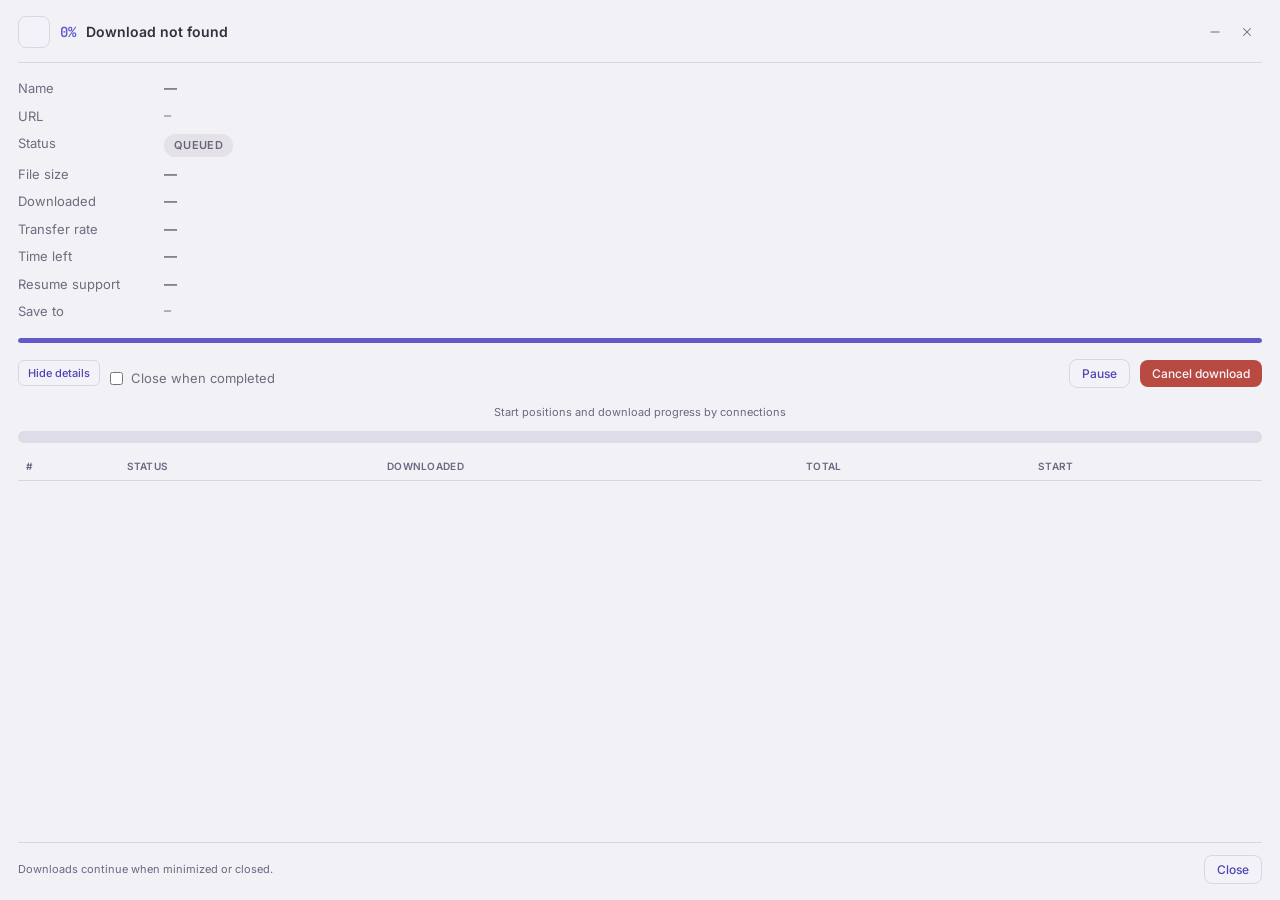
==== ui/download.html @ c0483356 "feat: add dedicated download window and resumable download support - Implemented a dedicated window " ====
<!DOCTYPE html>
<html lang="en" data-theme="dark">
<head>
    <meta charset="UTF-8">
    <meta name="viewport" content="width=device-width, initial-scale=1.0">
    <title>Download — Haul DM</title>
    <link rel="stylesheet" href="styles.css">
</head>
<body class="dlw-body">
    <main class="dlw">
        <header class="dlw-header">
            <div class="file-type-icon" id="dlw-icon"></div>
            <div class="dlw-heading">
                <div class="dlw-title-row">
                    <span class="dlw-percent" id="dlw-percent">0%</span>
                    <h1 class="dlw-title" id="dlw-title">Download</h1>
                </div>
            </div>
            <div class="dlw-window-actions">
                <button id="dlw-minimize" class="dlw-winbtn" title="Minimize" aria-label="Minimize window">
                    <svg viewBox="0 0 24 24" fill="none" stroke="currentColor" stroke-width="2" stroke-linecap="round"><path d="M5 12h14"></path></svg>
                </button>
                <button id="dlw-win-close" class="dlw-winbtn dlw-winbtn-close" title="Close" aria-label="Close window">
                    <svg viewBox="0 0 24 24" fill="none" stroke="currentColor" stroke-width="2" stroke-linecap="round" stroke-linejoin="round"><path d="M18 6 6 18"></path><path d="m6 6 12 12"></path></svg>
                </button>
            </div>
        </header>

        <section class="dlw-details" aria-label="Download details">
            <span class="dlw-label">Name</span>
            <span class="dlw-value" id="dlw-name">—</span>

            <span class="dlw-label">URL</span>
            <span class="dlw-value mono" id="dlw-url">—</span>

            <span class="dlw-label">Status</span>
            <span class="dlw-value"><span class="status-pill status-queued" id="dlw-status-pill"><span id="dlw-status">Queued</span></span></span>

            <span class="dlw-label">File size</span>
            <span class="dlw-value" id="dlw-size">—</span>

            <span class="dlw-label">Downloaded</span>
            <span class="dlw-value" id="dlw-downloaded">—</span>

            <span class="dlw-label">Transfer rate</span>
            <span class="dlw-value" id="dlw-rate">—</span>

            <span class="dlw-label">Time left</span>
            <span class="dlw-value" id="dlw-eta">—</span>

            <span class="dlw-label">Resume support</span>
            <span class="dlw-value" id="dlw-resumable">—</span>

            <span class="dlw-label">Save to</span>
            <span class="dlw-value mono" id="dlw-path">—</span>
        </section>

        <div class="progress-track dlw-progress" role="progressbar" aria-label="Download progress" aria-valuemin="0" aria-valuemax="100" aria-valuenow="0" id="dlw-progress-track">
            <div class="progress-fill" id="dlw-progress"></div>
        </div>

        <div class="dlw-controls">
            <div class="dlw-controls-left">
                <button id="dlw-toggle-details" class="btn btn-secondary btn-sm" aria-expanded="true" aria-controls="dlw-connections">Hide details</button>
                <label class="checkbox-label">
                    <input type="checkbox" id="dlw-close-when-done">
                    <span>Close when completed</span>
                </label>
            </div>
            <div class="dlw-controls-right">
                <button id="dlw-pause" class="btn btn-secondary">Pause</button>
                <button id="dlw-cancel" class="btn btn-danger">Cancel download</button>
            </div>
        </div>

        <section id="dlw-connections" class="dlw-connections" aria-label="Connection details">
            <p class="dlw-caption">Start positions and download progress by connections</p>
            <div class="dlw-segbar" id="dlw-segbar" aria-hidden="true"></div>
            <table class="dlw-table">
                <thead>
                    <tr>
                        <th scope="col">#</th>
                        <th scope="col">Status</th>
                        <th scope="col">Downloaded</th>
                        <th scope="col">Total</th>
                        <th scope="col">Start</th>
                    </tr>
                </thead>
                <tbody id="dlw-conn-body"></tbody>
            </table>
        </section>

        <footer class="dlw-footer">
            <span class="dlw-note">Downloads continue when minimized or closed.</span>
            <button id="dlw-close" class="btn btn-secondary">Close</button>
        </footer>
    </main>

    <script src="download.js"></script>
</body>
</html>
---- ui/styles.css ----
/* ==========================================================================
   Haul DM — "Iris" Design System
   Inter + JetBrains Mono · violet-iris accent · cool slate / cool mist
   ========================================================================== */

@import url("https://fonts.googleapis.com/css2?family=Inter:wght@400;500;600;700&family=JetBrains+Mono:wght@400;500;600&display=swap");

:root,
[data-theme="dark"] {
    color-scheme: dark;
    --font-sans: "Inter", "Segoe UI", system-ui, -apple-system, Roboto, "Helvetica Neue", Arial, sans-serif;
    --font-mono: "JetBrains Mono", "SF Mono", "Fira Code", "Roboto Mono", Consolas, monospace;

    /* Obsidian Dark — deep violet-grey surfaces, calm & restful */
    --bg-base: #141318;
    --bg-sidebar: #1a191f;
    --bg-card: #201f26;
    --bg-card-hover: #27262f;
    --bg-input: #1a1920;
    --bg-elevated: #2b2a34;
    --bg-hover: rgba(255, 255, 255, 0.055);

    /* Iris Accent — soft violet, distinctive from status colors */
    --accent: #7b74e0;
    --accent-hover: #6a62d0;
    --accent-subtle: rgba(123, 116, 224, 0.15);
    --accent-text: #f4f3fc;
    --accent-sidebar-active: #a8a2f2;

    /* Semantic Status Colors */
    --status-active: #857dee;
    --status-active-bg: rgba(133, 125, 238, 0.13);
    --status-active-text: #b3acf7;
    --status-success: #3fbf8f;
    --status-success-bg: rgba(63, 191, 143, 0.12);
    --status-success-text: #7ddfb7;
    --status-warning: #d99a3f;
    --status-warning-bg: rgba(217, 154, 63, 0.12);
    --status-warning-text: #e5b565;
    --status-danger: #e0685c;
    --status-danger-bg: rgba(224, 104, 92, 0.12);
    --status-danger-text: #ef8d84;
    --status-queued: #9aa1ad;
    --status-queued-bg: rgba(154, 161, 173, 0.12);
    --status-queued-text: #b5bbc6;

    /* Text Colors — graduated greys, no pure white */
    --text-main: #e7e8ef;
    --text-muted: #9ba1af;
    --text-dim: #7b8090;
    --text-disabled: #6f7484;

    /* Borders & Geometry — now with a soft, rounded shape language */
    --border-color: rgba(255, 255, 255, 0.075);
    --border-hover: rgba(255, 255, 255, 0.15);
    --border-active: rgba(123, 116, 224, 0.45);
    --radius-xs: 6px;
    --radius-sm: 8px;
    --radius-md: 12px;
    --radius-lg: 16px;

    /* Component & Control Tokens */
    --btn-secondary-bg: rgba(255, 255, 255, 0.06);
    --btn-secondary-hover: rgba(255, 255, 255, 0.1);
    --btn-secondary-border: var(--border-color);
    --btn-secondary-text: var(--text-main);

    --badge-bg: rgba(255, 255, 255, 0.06);
    --progress-track: rgba(255, 255, 255, 0.08);
    --scrollbar-thumb: rgba(255, 255, 255, 0.13);
    --scrollbar-thumb-hover: rgba(255, 255, 255, 0.22);

    --shadow-card: 0 2px 6px rgba(0, 0, 0, 0.25);
    --shadow-modal: 0 20px 48px rgba(0, 0, 0, 0.5);
    --modal-backdrop: rgba(12, 10, 16, 0.6);

    --kbd-bg: rgba(0, 0, 0, 0.28);
    --kbd-text: rgba(231, 232, 239, 0.72);

    --metric-speed: #9fa4f5;
    --metric-eta: #9ba1af;


    --transition: 0.15s ease;
}

[data-theme="light"] {
    color-scheme: light;

    /* Cool Mist Light — soft lavender-grey paper, calm and glare-free */
    --bg-base: #f2f1f6;
    --bg-sidebar: #e9e8f0;
    --bg-card: #fbfbfd;
    --bg-card-hover: #f1f0f7;
    --bg-input: #f3f2f8;
    --bg-elevated: #fbfbfd;
    --bg-hover: rgba(58, 52, 96, 0.05);

    /* Iris Accent — same calm violet as dark, one brand color */
    --accent: #6159cc;
    --accent-hover: #524aba;
    --accent-subtle: rgba(97, 89, 204, 0.11);
    --accent-text: #f7f6fb;
    --accent-sidebar-active: #524aba;

    /* Semantic Status Colors */
    --status-active: #6159cc;
    --status-active-bg: rgba(97, 89, 204, 0.11);
    --status-active-text: #4d45b3;
    --status-success: #2e7d5b;
    --status-success-bg: rgba(46, 125, 91, 0.12);
    --status-success-text: #256a4c;
    --status-warning: #a87426;
    --status-warning-bg: rgba(168, 116, 38, 0.12);
    --status-warning-text: #8a5b15;
    --status-danger: #b84a42;
    --status-danger-bg: rgba(184, 74, 66, 0.12);
    --status-danger-text: #ad4038;
    --status-queued: #7c7786;
    --status-queued-bg: rgba(124, 119, 134, 0.12);
    --status-queued-text: #6b6675;

    /* Text Colors (graduated cool greys — AA contrast, no near-black) */
    --text-main: #33313d;
    --text-muted: #6f6c7e;
    --text-dim: #6c6780;
    --text-disabled: #a9a6b5;

    /* Borders & Dividers */
    --border-color: #d8d6e2;
    --border-hover: #c6c3d5;
    --border-active: rgba(97, 89, 204, 0.45);

    /* Component & Control Tokens */
    --btn-secondary-bg: #f3f2f8;
    --btn-secondary-hover: #eae8f2;
    --btn-secondary-border: #d8d6e2;
    --btn-secondary-text: #4d45b3;

    --badge-bg: rgba(58, 52, 96, 0.07);
    --progress-track: #dedce8;
    --scrollbar-thumb: rgba(58, 52, 96, 0.18);
    --scrollbar-thumb-hover: rgba(58, 52, 96, 0.30);

    /* Subtle Low-Glare Shadows */
    --shadow-card: 0 2px 5px rgba(58, 52, 96, 0.08);
    --shadow-modal: 0 14px 36px rgba(58, 52, 96, 0.18);
    --modal-backdrop: rgba(40, 36, 58, 0.45);

    --kbd-bg: rgba(58, 52, 96, 0.08);
    --kbd-text: #6f6c7e;

    --metric-speed: #5d55c7;
    --metric-eta: #6f6c7e;

}

/* ==========================================================================
   Base
   ========================================================================== */

* {
    margin: 0;
    padding: 0;
    box-sizing: border-box;
}

/* Author display rules (e.g. .btn, .form-group, .metadata-card) must never
   defeat the hidden attribute — without this, elements toggled via
   element.hidden stay visible because display:flex overrides the UA rule. */
[hidden] {
    display: none !important;
}

body {
    font-family: var(--font-sans);
    background-color: var(--bg-base);
    color: var(--text-main);
    min-height: 100vh;
    overflow: hidden;
    user-select: none;
    font-size: 13px;
    line-height: 1.5;
    -webkit-font-smoothing: antialiased;
    -moz-osx-font-smoothing: grayscale;
}

input, button, select, textarea {
    font-family: inherit;
    font-size: inherit;
    color: inherit;
}

/* Visible keyboard focus ring (2px accent, 2px offset) on interactive elements */
:focus-visible {
    outline: 2px solid var(--accent);
    outline-offset: 2px;
}

/* Global icon restyle — thinner, rounder stroke language ("Iris" icon set).
   `svg *` is required: presentation attributes have specificity 0, so this
   descendant selector overrides stroke-width baked into every inline icon. */
svg,
svg * {
    stroke-width: 1.75;
    stroke-linecap: round;
    stroke-linejoin: round;
}

/* 150ms ease transitions for theme switching and interactive elements */
body,
.app-layout,
.sidebar,
.content-area,
.content-toolbar,
.download-card,
.metric-pill,
.modal-window,
.settings-card,
.metadata-card,
.input-text,
.btn,
.nav-item,
.status-pill {
    transition: background-color 0.15s ease, border-color 0.15s ease, color 0.15s ease, box-shadow 0.15s ease;
}

/* Minimal Scrollbars */
::-webkit-scrollbar {
    width: 6px;
    height: 6px;
}
::-webkit-scrollbar-track {
    background: transparent;
}
::-webkit-scrollbar-thumb {
    background: var(--scrollbar-thumb);
    border-radius: 3px;
}
::-webkit-scrollbar-thumb:hover {
    background: var(--scrollbar-thumb-hover);
}

/* ==========================================================================
   App Shell
   ========================================================================== */

.app-layout {
    display: flex;
    flex-direction: column;
    height: 100vh;
    background: var(--bg-base);
}

/* Brand identity — lives in the sidebar header */
.brand-icon {
    width: 32px;
    height: 32px;
    border-radius: var(--radius-sm);
    background: var(--accent);
    display: flex;
    align-items: center;
    justify-content: center;
    color: var(--accent-text);
    flex-shrink: 0;
}

.brand-icon svg {
    width: 18px;
    height: 18px;
}

.brand-info {
    display: flex;
    flex-direction: column;
}

.brand-title {
    font-size: 13px;
    font-weight: 600;
    color: var(--text-main);
    letter-spacing: -0.01em;
}

.brand-subtitle {
    font-size: 11px;
    color: var(--text-dim);
}

/* Speed / Status Pill */
.topbar-metrics {
    display: flex;
    align-items: center;
    gap: 8px;
    margin-left: auto;
}

.metric-pill {
    display: flex;
    align-items: center;
    gap: 8px;
    padding: 4px 10px;
    border-radius: 999px;
    background: var(--bg-card);
    border: 1px solid var(--border-color);
    font-family: var(--font-mono);
    font-size: 11px;
    color: var(--text-main);
}

.metric-pill-subtle {
    color: var(--text-muted);
}

.metric-icon {
    width: 13px;
    height: 13px;
    color: var(--accent);
}

.metric-value {
    font-weight: 600;
    font-variant-numeric: tabular-nums;
}

.speed-pulse {
    width: 6px;
    height: 6px;
    border-radius: 50%;
    background: var(--text-dim);
}

.speed-pulse.active {
    background: var(--status-success);
    box-shadow: 0 0 6px var(--status-success);
}

.topbar-actions {
    display: flex;
    align-items: center;
    gap: 8px;
}

/* ==========================================================================
   Body & Sidebar
   ========================================================================== */

.app-body {
    display: flex;
    flex: 1;
    overflow: hidden;
}

.sidebar {
    width: 210px;
    background: var(--bg-sidebar);
    border-right: 1px solid var(--border-color);
    display: flex;
    flex-direction: column;
    padding: 10px 10px;
    overflow-y: auto;
    overflow-x: hidden;
    flex-shrink: 0;
    transition: width 0.18s ease, padding 0.18s ease, background-color 0.15s ease, border-color 0.15s ease;
}

/* Sidebar header: brand identity + collapse toggle. This replaces the old
   separate topbar brand row, so the top of the sidebar is never empty.
   Layout: icon (+ toggle right) on line 1, full-width name + tagline below —
   the name never has to fight the toggle for horizontal space. */
.sidebar-header {
    display: grid;
    grid-template-columns: auto 1fr;
    align-items: center;
    gap: 2px 8px;
    padding: 4px 4px 12px;
    margin-bottom: 4px;
}

/* Promote the brand's children to header grid items */
.sidebar-brand {
    display: contents;
}

.sidebar-header .sidebar-toggle {
    grid-column: 2;
    grid-row: 1;
    justify-self: end;
}

.sidebar-header .brand-icon {
    grid-column: 1;
    grid-row: 1;
}

.sidebar-header .brand-info {
    grid-column: 1 / -1;
    grid-row: 2;
    min-width: 0;
    overflow: hidden;
}

.sidebar-header .brand-icon {
    width: 30px;
    height: 30px;
    border-radius: var(--radius-md);
}

.sidebar-header .brand-icon svg {
    width: 15px;
    height: 15px;
}

.sidebar-brand .brand-title {
    white-space: nowrap;
    overflow: hidden;
    text-overflow: ellipsis;
}

.sidebar-brand .brand-subtitle {
    white-space: nowrap;
    overflow: hidden;
    text-overflow: ellipsis;
}

.sidebar-toggle {
    width: 24px;
    height: 24px;
    border: none;
    border-radius: var(--radius-sm);
    background: transparent;
    color: var(--text-muted);
    cursor: pointer;
    display: flex;
    align-items: center;
    justify-content: center;
    transition: var(--transition);
}

.sidebar-toggle:hover {
    background: var(--bg-hover);
    color: var(--text-main);
}

.sidebar-toggle svg {
    width: 13px;
    height: 13px;
    transition: transform 0.18s ease;
}

.sidebar.collapsed .sidebar-toggle svg {
    transform: rotate(180deg);
}

/* Collapsed = icon-only rail. Labels and counts hide, icons stay tappable,
   tooltips (title attributes) carry the names. */
.sidebar.collapsed {
    width: 52px;
    padding: 10px 6px;
}

.sidebar.collapsed .sidebar-header {
    display: flex;
    flex-direction: column;
    justify-content: center;
    gap: 4px;
    padding-bottom: 10px;
}

.sidebar.collapsed .sidebar-brand {
    display: flex;
    justify-content: center;
}

.sidebar.collapsed .brand-info {
    display: none;
}

.sidebar.collapsed .sidebar-section-title,
.sidebar.collapsed .nav-label,
.sidebar.collapsed .badge,
.sidebar.collapsed .storage-label,
.sidebar.collapsed .storage-path {
    display: none;
}

.sidebar.collapsed .sidebar-section {
    margin-bottom: 14px;
}

.sidebar.collapsed .nav-item {
    justify-content: center;
    padding: 8px 0;
}

.sidebar.collapsed .sidebar-footer {
    margin-top: auto;
    padding: 8px 2px;
    justify-content: center;
}

.sidebar-section {
    margin-bottom: 18px;
}

.sidebar-section-title {
    font-size: 11px;
    font-weight: 600;
    text-transform: uppercase;
    letter-spacing: 0.05em;
    color: var(--text-dim);
    padding: 4px 10px 6px;
}

.sidebar-nav {
    display: flex;
    flex-direction: column;
    gap: 2px;
}

.nav-item {
    display: flex;
    align-items: center;
    gap: 8px;
    width: 100%;
    padding: 7px 11px;
    border-radius: 999px;
    border: none;
    background: transparent;
    color: var(--text-muted);
    font-weight: 500;
    font-size: 13px;
    cursor: pointer;
    text-align: left;
    transition: var(--transition);
}

.nav-item:hover {
    background: var(--bg-hover);
    color: var(--text-main);
}

.nav-item.active {
    background: var(--accent-subtle);
    color: var(--accent-sidebar-active);
    font-weight: 600;
}

.nav-icon {
    width: 15px;
    height: 15px;
    flex-shrink: 0;
    opacity: 0.8;
}

/* "Downloading" nav icon carries the live status color */
.nav-icon-downloading {
    color: var(--status-active);
    opacity: 1;
}

/* Category accent colors — shared by sidebar nav icons and card file icons */
.cat-video { color: var(--status-active); }
.cat-audio { color: var(--status-success); }
.cat-archive { color: var(--status-warning); }
.cat-document { color: var(--metric-speed); }
.cat-image { color: var(--status-danger); }
.cat-other { color: var(--text-muted); }

.nav-item.active .nav-icon {
    opacity: 1;
    color: var(--accent-sidebar-active);
}

.nav-label {
    flex: 1;
    white-space: nowrap;
    overflow: hidden;
    text-overflow: ellipsis;
}

.badge {
    padding: 1px 6px;
    border-radius: 999px;
    font-size: 11px;
    font-family: var(--font-mono);
    background: var(--badge-bg);
    color: var(--text-muted);
}

.badge-active {
    background: var(--accent-subtle);
    color: var(--accent-sidebar-active);
}

.badge-success {
    background: var(--status-success-bg);
    color: var(--status-success-text);
}

.badge-danger {
    background: var(--status-danger-bg);
    color: var(--status-danger-text);
}

.status-dot {
    width: 6px;
    height: 6px;
    border-radius: 50%;
    background: var(--accent);
}

.status-dot-active {
    background: var(--status-active);
    box-shadow: 0 0 6px var(--status-active);
}

/* Sidebar Footer */
.sidebar-footer {
    margin-top: auto;
    padding: 10px 12px;
    border-radius: var(--radius-sm);
    background: var(--bg-card);
    border: 1px solid var(--border-color);
    display: flex;
    align-items: center;
    justify-content: space-between;
    gap: 8px;
}

.storage-info {
    overflow: hidden;
}

.storage-label {
    font-size: 10px;
    color: var(--text-dim);
    text-transform: uppercase;
    font-weight: 600;
}

.storage-path {
    font-size: 12px;
    font-family: var(--font-mono);
    color: var(--text-muted);
    white-space: nowrap;
    overflow: hidden;
    text-overflow: ellipsis;
    cursor: pointer;
}

.storage-path:hover {
    color: var(--text-main);
}

/* ==========================================================================
   Content Area & Toolbar
   ========================================================================== */

.content-area {
    flex: 1;
    display: flex;
    flex-direction: column;
    overflow: hidden;
    background: var(--bg-base);
}

.content-toolbar {
    display: flex;
    align-items: center;
    flex-wrap: wrap;
    padding: 10px 18px;
    border-bottom: 1px solid var(--border-color);
    background: var(--bg-sidebar);
    gap: 12px;
    flex-shrink: 0;
}

.search-box {
    display: flex;
    align-items: center;
    position: relative;
    flex: 1;
    max-width: 380px;
    min-width: 140px;
}

.search-icon {
    position: absolute;
    left: 10px;
    width: 14px;
    height: 14px;
    color: var(--text-dim);
    pointer-events: none;
}

.search-box input {
    width: 100%;
    padding: 7px 30px 7px 32px;
    border-radius: 999px;
    border: 1px solid var(--border-color);
    background: var(--bg-card);
    color: var(--text-main);
    font-size: 12px;
    outline: none;
    transition: var(--transition);
}

.search-box input:focus {
    border-color: var(--accent);
    background: var(--bg-elevated);
}

.search-clear {
    position: absolute;
    right: 6px;
    width: 18px;
    height: 18px;
    display: flex;
    align-items: center;
    justify-content: center;
    padding: 0;
    background: none;
    border: none;
    border-radius: var(--radius-xs);
    color: var(--text-dim);
    cursor: pointer;
}

.search-clear svg {
    width: 13px;
    height: 13px;
}

.search-clear:hover {
    color: var(--text-main);
}

.toolbar-controls {
    display: flex;
    align-items: center;
    gap: 12px;
}

.sort-selector {
    display: inline-flex;
    align-items: center;
    gap: 8px;
}

.sort-selector label {
    font-size: 11px;
    font-weight: 500;
    color: var(--text-dim);
    white-space: nowrap;
    user-select: none;
    line-height: 26px;
}

/* Custom Dropdown (Theme-Aware HTML Menu, Replaces native GTK select popup) */
.custom-dropdown {
    position: relative;
    display: inline-block;
}

.custom-dropdown-btn {
    height: 26px;
    padding: 0 9px;
    border-radius: var(--radius-xs);
    border: 1px solid var(--border-color);
    background-color: var(--bg-input);
    color: var(--text-main);
    font-size: 11px;
    font-family: inherit;
    font-weight: 500;
    line-height: 24px;
    outline: none;
    cursor: pointer;
    display: inline-flex;
    align-items: center;
    justify-content: space-between;
    gap: 8px;
    box-sizing: border-box;
    transition: var(--transition);
}

.custom-dropdown-btn:hover {
    background-color: var(--bg-card-hover);
    border-color: var(--border-hover);
}

.custom-dropdown-btn:focus-visible {
    border-color: var(--accent);
    outline: 2px solid var(--accent);
    outline-offset: 2px;
}

.custom-dropdown.open .custom-dropdown-btn {
    border-color: var(--accent);
    box-shadow: 0 0 0 2px var(--accent-subtle);
}

.custom-dropdown-label {
    white-space: nowrap;
    overflow: hidden;
    text-overflow: ellipsis;
    user-select: none;
}

.custom-dropdown-chevron {
    width: 10px;
    height: 10px;
    color: var(--text-muted);
    transition: transform 0.15s ease;
    flex-shrink: 0;
}

.custom-dropdown.open .custom-dropdown-chevron {
    transform: rotate(180deg);
}

.custom-dropdown-menu {
    position: absolute;
    top: calc(100% + 4px);
    left: 0;
    min-width: 100%;
    width: max-content;
    background: var(--bg-card);
    border: 1px solid var(--border-color);
    border-radius: var(--radius-sm);
    box-shadow: var(--shadow-modal);
    z-index: 1000;
    padding: 4px;
    display: none;
    flex-direction: column;
    gap: 2px;
}

.custom-dropdown.open .custom-dropdown-menu {
    display: flex;
    animation: dropdownFadeIn 0.12s ease-out;
}

@keyframes dropdownFadeIn {
    from { opacity: 0; transform: translateY(-3px); }
    to { opacity: 1; transform: translateY(0); }
}

.custom-dropdown-item {
    padding: 5px 10px;
    border-radius: var(--radius-xs);
    font-size: 12px;
    font-weight: 500;
    color: var(--text-main);
    cursor: pointer;
    white-space: nowrap;
    transition: var(--transition);
    display: flex;
    align-items: center;
    justify-content: space-between;
}

.custom-dropdown-item:hover {
    background: var(--bg-hover);
    color: var(--text-main);
}

.custom-dropdown-item.active {
    background: var(--accent-subtle);
    color: var(--accent);
    font-weight: 600;
}

.custom-dropdown-item:focus-visible {
    outline: 2px solid var(--accent);
    outline-offset: -2px;
}

.downloads-container {
    flex: 1;
    overflow-y: auto;
    padding: 14px 18px;
    display: flex;
    flex-direction: column;
    gap: 8px;
}

/* ==========================================================================
   Empty State
   ========================================================================== */

.empty-state {
    display: flex;
    flex-direction: column;
    align-items: center;
    justify-content: center;
    text-align: center;
    padding: 60px 20px;
    margin: auto 0;
}

.empty-state-icon {
    width: 52px;
    height: 52px;
    border-radius: var(--radius-md);
    background: var(--bg-card);
    display: flex;
    align-items: center;
    justify-content: center;
    color: var(--text-dim);
    margin-bottom: 14px;
    border: 1px solid var(--border-color);
}

.empty-state-icon svg {
    width: 24px;
    height: 24px;
}

.empty-state-title {
    font-size: 14px;
    font-weight: 600;
    color: var(--text-main);
    margin-bottom: 4px;
}

.empty-state-desc {
    font-size: 12px;
    color: var(--text-dim);
    max-width: 320px;
    margin-bottom: 16px;
}

/* ==========================================================================
   Download Card (Clean, Simple, High-Density)
   ========================================================================== */

.download-card {
    background: var(--bg-card);
    border: 1px solid var(--border-color);
    border-radius: var(--radius-md);
    padding: 12px 14px;
    display: flex;
    flex-direction: column;
    gap: 8px;
    cursor: pointer;
    transition: var(--transition), transform 0.15s ease;
    box-shadow: var(--shadow-card);
}

.download-card:hover {
    background: var(--bg-card-hover);
    border-color: var(--border-hover);
    box-shadow: 0 4px 14px rgba(0, 0, 0, 0.14);
    transform: translateY(-1px);
}

[data-theme="light"] .download-card:hover {
    box-shadow: 0 4px 14px rgba(58, 52, 96, 0.14);
}

.download-card.card-active {
    border-color: var(--border-active);
}

.card-header {
    display: flex;
    align-items: center;
    gap: 8px;
}

.file-type-icon {
    width: 32px;
    height: 32px;
    border-radius: var(--radius-sm);
    background: var(--bg-input);
    display: flex;
    align-items: center;
    justify-content: center;
    flex-shrink: 0;
    border: 1px solid var(--border-color);
    color: var(--text-muted);
}

.file-type-icon svg {
    width: 16px;
    height: 16px;
}

.card-title-group {
    flex: 1;
    min-width: 0;
    display: flex;
    flex-direction: column;
    gap: 2px;
}

.file-name-row {
    display: flex;
    align-items: center;
    gap: 8px;
    min-width: 0;
    overflow: hidden;
}

.file-name {
    font-size: 13px;
    font-weight: 600;
    color: var(--text-main);
    white-space: nowrap;
    overflow: hidden;
    text-overflow: ellipsis;
    cursor: pointer;
}

.file-name:hover {
    color: var(--accent);
}

.domain-pill {
    font-size: 10px;
    color: var(--text-dim);
    font-family: var(--font-mono);
    background: var(--badge-bg);
    padding: 1px 5px;
    border-radius: var(--radius-xs);
    flex-shrink: 1;
    min-width: 0;
    white-space: nowrap;
    overflow: hidden;
    text-overflow: ellipsis;
}

/* Status Badges */
.status-pill {
    font-size: 11px;
    font-weight: 600;
    text-transform: uppercase;
    letter-spacing: 0.03em;
    padding: 3px 10px;
    border-radius: 999px;
    display: flex;
    align-items: center;
    gap: 4px;
    flex-shrink: 0;
}

.status-pill.status-in_progress {
    background: var(--status-active-bg);
    color: var(--status-active-text);
}

.status-pill.status-completed {
    background: var(--status-success-bg);
    color: var(--status-success-text);
}

.status-pill.status-paused {
    background: var(--status-warning-bg);
    color: var(--status-warning-text);
}

.status-pill.status-queued,
.status-pill.status-scheduled {
    background: var(--status-queued-bg);
    color: var(--status-queued-text);
}

.status-pill.status-failed {
    background: var(--status-danger-bg);
    color: var(--status-danger-text);
}

.status-pill.status-cancelled {
    background: var(--badge-bg);
    color: var(--text-dim);
}

/* Progress Bar */
.progress-container {
    display: flex;
    flex-direction: column;
    gap: 4px;
}

.progress-track {
    height: 5px;
    background: var(--progress-track);
    border-radius: 999px;
    overflow: hidden;
}

.progress-fill {
    height: 100%;
    background: var(--accent);
    border-radius: 999px;
    transition: width 0.15s ease-out;
}

.card-active .progress-fill {
    background: var(--accent);
}

/* Card Footer */
.card-footer {
    display: flex;
    align-items: center;
    justify-content: space-between;
    gap: 8px;
}

.card-metrics {
    display: flex;
    align-items: center;
    gap: 8px;
    font-size: 12px;
    color: var(--text-muted);
    font-family: var(--font-mono);
    flex-wrap: wrap;
}

.metric-divider {
    color: var(--border-color);
    margin: 0 1px;
}

.metric-speed {
    color: var(--metric-speed);
    font-weight: 600;
}

.metric-size {
    font-weight: 500;
}

.metric-percent {
    color: var(--text-dim);
}

.metric-eta {
    color: var(--metric-eta);
    font-weight: 500;
}

.metric-checksum {
    font-size: 11px;
}
.metric-checksum.verified {
    color: var(--status-success);
}
.metric-checksum.mismatch {
    color: var(--status-danger);
}

.card-actions {
    display: flex;
    align-items: center;
    gap: 4px;
    margin-left: auto;
}

.card-error-box {
    padding: 5px 8px;
    border-radius: var(--radius-sm);
    background: var(--status-danger-bg);
    font-size: 11px;
    color: var(--status-danger-text);
    word-break: break-all;
    user-select: text;
    cursor: text;
}

/* ==========================================================================
   Buttons
   ========================================================================== */

.btn {
    display: inline-flex;
    align-items: center;
    justify-content: center;
    gap: 4px;
    border: none;
    border-radius: var(--radius-sm);
    padding: 6px 12px;
    font-size: 12px;
    font-weight: 500;
    cursor: pointer;
    transition: var(--transition);
    outline: none;
    white-space: nowrap;
}

.btn:active {
    transform: scale(0.98);
}

/* JS disables buttons during async work - they must read as inert */
.btn:disabled {
    opacity: 0.55;
    cursor: not-allowed;
    pointer-events: none;
}

.btn svg {
    width: 13px;
    height: 13px;
}

.btn-primary {
    background: var(--accent);
    color: var(--accent-text);
}

.btn-primary:hover {
    background: var(--accent-hover);
}

.btn-secondary {
    background: var(--btn-secondary-bg);
    color: var(--btn-secondary-text);
    border: 1px solid var(--btn-secondary-border);
}

.btn-secondary:hover {
    background: var(--btn-secondary-hover);
    border-color: var(--border-hover);
}

.btn-ghost {
    background: transparent;
    color: var(--text-muted);
}

.btn-ghost:hover {
    background: var(--bg-hover);
    color: var(--text-main);
}

.btn-danger {
    background: var(--status-danger);
    color: var(--accent-text);
}

.btn-danger:hover {
    filter: brightness(0.95);
}

.btn-sm {
    height: 26px;
    padding: 0 9px;
    font-size: 11px;
    border-radius: var(--radius-xs);
    box-sizing: border-box;
    line-height: 1;
}

.btn-sm.btn-icon-only {
    width: 26px;
    height: 26px;
    padding: 0;
}

.btn-sm svg {
    width: 11px;
    height: 11px;
    flex-shrink: 0;
}

.btn-icon-only {
    padding: 6px;
    border-radius: var(--radius-sm);
}

.btn-cta {
    padding: 8px 18px;
    font-size: 13px;
    font-weight: 600;
}

.kbd-badge {
    background: var(--kbd-bg);
    border-radius: var(--radius-xs);
    padding: 1px 4px;
    font-size: 10px;
    font-family: var(--font-mono);
    color: var(--kbd-text);
    margin-left: 2px;
}

.btn-primary .kbd-badge {
    background: rgba(247, 245, 240, 0.22);
    color: var(--accent-text);
}

/* ==========================================================================
   Modals
   ========================================================================== */

.modal-backdrop {
    position: fixed;
    top: 0;
    left: 0;
    width: 100vw;
    height: 100vh;
    background: var(--modal-backdrop);
    backdrop-filter: blur(4px);
    display: flex;
    align-items: center;
    justify-content: center;
    z-index: 100;
    padding: 20px;
}

.modal-backdrop[hidden] {
    display: none;
}

.modal-window {
    background: var(--bg-card);
    border: 1px solid var(--border-color);
    border-radius: var(--radius-md);
    width: 100%;
    max-width: 520px;
    box-shadow: var(--shadow-modal);
    display: flex;
    flex-direction: column;
    overflow: hidden;
}

.modal-window-sm {
    max-width: 400px;
}

.settings-tabs {
    display: flex;
    gap: 8px;
    padding: 0 0 14px;
    border-bottom: 1px solid var(--border-color);
    margin-bottom: 0;
}

.settings-tab {
    border: 0;
    border-radius: var(--radius-sm);
    padding: 9px 12px;
    background: transparent;
    color: var(--text-muted);
    font: 600 13px/1.2 var(--font-sans);
    cursor: pointer;
}

.settings-tab.active {
    background: var(--bg-hover);
    color: var(--text-main);
}

/* Tab panels inside Extension settings; visibility is driven by [hidden] */
.extension-settings-panel {
    display: flex;
    flex-direction: column;
    gap: 8px;
}

.hidden-sites-list {
    display: grid;
    gap: 8px;
    margin: 14px 0;
}

.hidden-site-row {
    display: flex;
    align-items: center;
    justify-content: space-between;
    gap: 12px;
    padding: 11px 12px;
    border: 1px solid var(--border-color);
    border-radius: var(--radius-sm);
    background: var(--bg-hover);
}

.hidden-site-domain {
    color: var(--text-main);
    font: 600 13px/1.3 var(--font-mono);
    overflow-wrap: anywhere;
}

.hidden-sites-empty {
    padding: 18px 12px;
    color: var(--text-muted);
    text-align: center;
    font-size: 13px;
}

.hidden-site-add {
    display: flex;
    gap: 8px;
}

.hidden-site-add .input-text {
    flex: 1;
    min-width: 0;
}

.modal-header {
    display: flex;
    align-items: center;
    justify-content: space-between;
    padding: 14px 18px;
    border-bottom: 1px solid var(--border-color);
}

.modal-title-group {
    display: flex;
    align-items: center;
    gap: 12px;
}

.modal-icon-badge {
    width: 32px;
    height: 32px;
    border-radius: var(--radius-sm);
    background: var(--accent-subtle);
    color: var(--accent);
    display: flex;
    align-items: center;
    justify-content: center;
}

.modal-icon-badge.badge-danger {
    background: var(--status-danger-bg);
    color: var(--status-danger);
}

.modal-icon-badge svg {
    width: 16px;
    height: 16px;
}

.modal-title {
    font-size: 14px;
    font-weight: 600;
    color: var(--text-main);
}

.modal-subtitle {
    font-size: 12px;
    color: var(--text-dim);
}

.modal-body {
    padding: 18px;
    overflow-y: auto;
    max-height: 70vh;
    display: flex;
    flex-direction: column;
    gap: 16px;
}

.modal-footer {
    display: flex;
    align-items: center;
    justify-content: flex-end;
    gap: 8px;
    padding: 14px 18px;
    border-top: 1px solid var(--border-color);
}

/* Forms */
.form-group {
    display: flex;
    flex-direction: column;
    gap: 4px;
}

.form-row {
    display: flex;
    gap: 12px;
}

.flex-1 { flex: 1; }
.flex-2 { flex: 2; }

.form-label {
    font-size: 11px;
    font-weight: 600;
    color: var(--text-muted);
}

.input-text {
    width: 100%;
    padding: 7px 10px;
    border-radius: var(--radius-sm);
    border: 1px solid var(--border-color);
    background: var(--bg-input);
    color: var(--text-main);
    font-size: 13px;
    outline: none;
    transition: var(--transition);
}

.input-text:focus {
    border-color: var(--accent);
}

.input-text.mono {
    font-family: var(--font-mono);
    font-size: 12px;
}

.input-compact {
    max-width: 140px;
}

.field-with-actions {
    display: flex;
    gap: 8px;
    min-width: 0;
}

.field-with-actions input {
    flex: 1;
    min-width: 0;
}

/* Metadata Card */
.metadata-card {
    background: var(--bg-input);
    border: 1px solid var(--border-color);
    border-radius: var(--radius-sm);
    padding: 12px 14px;
    display: flex;
    flex-direction: column;
    gap: 8px;
}

.metadata-header {
    display: flex;
    align-items: center;
    justify-content: space-between;
}

.meta-card-title {
    font-size: 11px;
    font-weight: 600;
    text-transform: uppercase;
    color: var(--text-dim);
}

.meta-tag {
    font-size: 11px;
    font-family: var(--font-mono);
    color: var(--status-success);
    background: var(--status-success-bg);
    padding: 1px 6px;
    border-radius: var(--radius-xs);
}

.metadata-grid {
    display: grid;
    grid-template-columns: repeat(3, 1fr);
    gap: 8px;
    padding-top: 8px;
    border-top: 1px solid var(--border-color);
}

.meta-stat {
    display: flex;
    flex-direction: column;
    gap: 2px;
}

.meta-stat-label {
    font-size: 10px;
    color: var(--text-dim);
}

.meta-stat-value {
    font-size: 12px;
    font-family: var(--font-mono);
    color: var(--text-main);
}

/* Accordion */
.advanced-accordion {
    border: 1px solid var(--border-color);
    border-radius: var(--radius-sm);
}

.accordion-summary {
    display: flex;
    align-items: center;
    gap: 8px;
    padding: 8px 10px;
    cursor: pointer;
    font-size: 12px;
    color: var(--text-muted);
    list-style: none;
}

.accordion-summary::-webkit-details-marker {
    display: none;
}

.chevron-icon {
    width: 12px;
    height: 12px;
    transition: transform 0.15s ease;
}

.advanced-accordion[open] .chevron-icon {
    transform: rotate(90deg);
}

.accordion-content {
    padding: 10px 12px;
    border-top: 1px solid var(--border-color);
    display: flex;
    flex-direction: column;
    gap: 12px;
}

/* Settings Card */
.settings-card {
    background: var(--bg-input);
    border: 1px solid var(--border-color);
    border-radius: var(--radius-sm);
    padding: 12px 14px;
    display: flex;
    flex-direction: column;
    gap: 16px;
}

.settings-card-title {
    font-size: 11px;
    font-weight: 600;
    text-transform: uppercase;
    color: var(--text-dim);
}

.setting-item {
    display: flex;
    align-items: center;
    justify-content: space-between;
    gap: 12px;
}

.setting-text {
    display: flex;
    flex-direction: column;
    gap: 2px;
}

.setting-name {
    font-size: 13px;
    font-weight: 500;
    color: var(--text-main);
}

.setting-desc {
    font-size: 11px;
    color: var(--text-dim);
}

.setting-path {
    font-size: 12px;
    color: var(--text-main);
    background: var(--bg-card);
    padding: 4px 8px;
    border-radius: var(--radius-sm);
    border: 1px solid var(--border-color);
    min-width: 0;
    max-width: 100%;
    white-space: nowrap;
    overflow: hidden;
    text-overflow: ellipsis;
}

.stepper-input {
    display: flex;
    align-items: center;
    gap: 12px;
}

.stepper-input input[type="range"] {
    accent-color: var(--accent);
    cursor: pointer;
}

/* Native checkbox blue clashes with the accent theme — tint both toggles */
input[type="checkbox"] {
    accent-color: var(--accent);
}

.range-value {
    font-family: var(--font-mono);
    font-weight: 600;
    font-size: 13px;
    color: var(--accent);
    min-width: 18px;
}

.checkbox-label {
    display: flex;
    align-items: center;
    gap: 8px;
    font-size: 13px;
    color: var(--text-muted);
    cursor: pointer;
    margin-top: 10px;
}

.delete-prompt {
    font-size: 13px;
    color: var(--text-main);
}

/* ==========================================================================
   Toasts
   ========================================================================== */

.toast-container {
    position: fixed;
    top: 64px;
    left: 0;
    right: 0;
    display: flex;
    flex-direction: column;
    align-items: center;
    gap: 8px;
    z-index: 1000;
    pointer-events: none;
}

.toast {
    display: flex;
    align-items: center;
    gap: 8px;
    padding: 8px 14px;
    border-radius: var(--radius-sm);
    background: var(--bg-elevated);
    border: 1px solid var(--border-hover);
    color: var(--text-main);
    font-size: 12px;
    box-shadow: var(--shadow-card);
    pointer-events: auto;
    max-width: 340px;
}

.toast-icon {
    width: 14px;
    height: 14px;
    flex-shrink: 0;
}
.toast-success .toast-icon { color: var(--status-success); }
.toast-error .toast-icon { color: var(--status-danger); }
.toast-info .toast-icon { color: var(--accent); }

/* Action button inside a rich toast (e.g. "Open file" on completion) */
.toast-action {
    flex-shrink: 0;
    padding: 4px 10px;
    border-radius: 999px;
    border: 1px solid var(--border-hover);
    background: var(--btn-secondary-bg);
    color: var(--text-main);
    font-size: 11px;
    font-weight: 600;
    cursor: pointer;
    margin-left: 4px;
    transition: var(--transition);
}

.toast-action:hover {
    background: var(--accent-subtle);
    border-color: var(--border-active);
    color: var(--accent-sidebar-active);
}

/* ==========================================================================
   Per-download window
   ========================================================================== */

.dlw-body {
    background: var(--bg-base);
    color: var(--text-main);
    overflow-y: auto;
}

.dlw {
    display: flex;
    flex-direction: column;
    gap: 16px;
    min-height: 100vh;
    padding: 16px 18px;
}

.dlw-header {
    display: flex;
    align-items: center;
    gap: 10px;
    padding-bottom: 14px;
    border-bottom: 1px solid var(--border-color);
    cursor: default;
    user-select: none;
}

.dlw-window-actions {
    margin-left: auto;
    display: flex;
    align-items: center;
    gap: 2px;
    flex-shrink: 0;
}

.dlw-winbtn {
    width: 30px;
    height: 30px;
    display: flex;
    align-items: center;
    justify-content: center;
    flex-shrink: 0;
    border: none;
    border-radius: var(--radius-xs);
    background: transparent;
    color: var(--text-muted);
    cursor: pointer;
    transition: var(--transition);
}

.dlw-winbtn:hover {
    background: var(--bg-hover);
    color: var(--text-main);
}

.dlw-winbtn-close:hover {
    background: var(--status-danger-bg);
    color: var(--status-danger);
}

.dlw-winbtn svg {
    width: 14px;
    height: 14px;
}

.dlw-heading {
    flex: 1;
    min-width: 0;
    display: flex;
    flex-direction: column;
}

.dlw-title-row {
    display: flex;
    align-items: baseline;
    gap: 10px;
    min-width: 0;
}

.dlw-percent {
    flex-shrink: 0;
    font-family: var(--font-mono);
    font-size: 14px;
    font-weight: 600;
    color: var(--accent);
}

.dlw-title {
    font-size: 14px;
    font-weight: 600;
    color: var(--text-main);
    white-space: nowrap;
    overflow: hidden;
    text-overflow: ellipsis;
}

.dlw-details {
    display: grid;
    grid-template-columns: 132px minmax(0, 1fr);
    gap: 8px 14px;
    font-size: 13px;
}

.dlw-label {
    color: var(--text-muted);
}

.dlw-value {
    min-width: 0;
    overflow: hidden;
    white-space: nowrap;
    text-overflow: ellipsis;
    color: var(--text-main);
}

.dlw-value.mono {
    font-family: var(--font-mono);
    font-size: 12px;
    color: var(--text-muted);
}

.dlw-value .status-pill {
    width: fit-content;
}

.dlw-progress {
    flex-shrink: 0;
}

.dlw-controls {
    display: flex;
    align-items: center;
    justify-content: space-between;
    gap: 12px;
    flex-wrap: wrap;
}

.dlw-controls-left,
.dlw-controls-right {
    display: flex;
    align-items: center;
    gap: 10px;
    flex-wrap: wrap;
}

.dlw-connections {
    display: flex;
    flex-direction: column;
    gap: 10px;
}

.dlw-caption {
    font-size: 11px;
    color: var(--text-dim);
    text-align: center;
}

.dlw-segbar {
    position: relative;
    height: 12px;
    border-radius: 999px;
    background: var(--progress-track);
    overflow: hidden;
}

.dlw-seg {
    position: absolute;
    top: 0;
    bottom: 0;
    border-radius: 2px;
    background: var(--bg-card-hover);
}

.dlw-seg-fill {
    height: 100%;
    border-radius: 2px;
    background: var(--accent);
}

.dlw-table {
    width: 100%;
    border-collapse: collapse;
    font-size: 12px;
}

.dlw-table th {
    padding: 6px 8px;
    text-align: left;
    font-size: 10px;
    font-weight: 600;
    letter-spacing: 0.03em;
    text-transform: uppercase;
    color: var(--text-dim);
    border-bottom: 1px solid var(--border-color);
}

.dlw-table td {
    padding: 6px 8px;
    color: var(--text-main);
    border-bottom: 1px solid var(--border-color);
}

.dlw-table td:nth-child(n + 3) {
    font-family: var(--font-mono);
    font-size: 12px;
}

.dlw-conn-status {
    color: var(--text-muted);
}

.dlw-conn-status.is-active {
    color: var(--status-active-text);
}

.dlw-conn-status.is-complete {
    color: var(--status-success-text);
}

.dlw-footer {
    margin-top: auto;
    display: flex;
    align-items: center;
    justify-content: space-between;
    gap: 12px;
    padding-top: 12px;
    border-top: 1px solid var(--border-color);
}

.dlw-note {
    font-size: 11px;
    color: var(--text-dim);
}
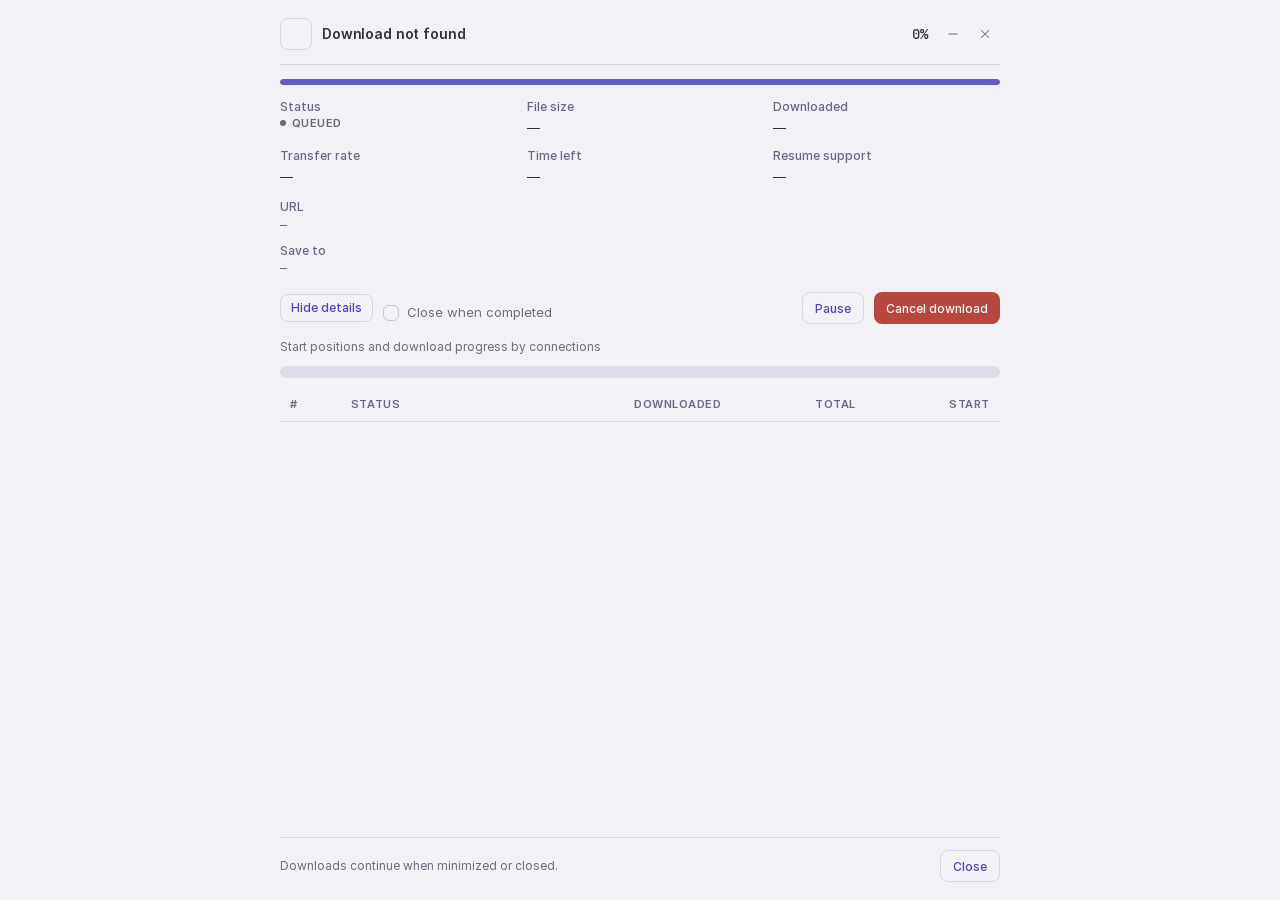
==== commit 0f271942: "Add font licenses for Inter and JetBrains Mono - Added LICENSE-Inter.txt for the Inter font, license" ====
--- a/ui/download.html
+++ b/ui/download.html
@@ -4,6 +4,18 @@
     <meta charset="UTF-8">
     <meta name="viewport" content="width=device-width, initial-scale=1.0">
     <title>Download — Haul DM</title>
+    <script>
+        (function() {
+            try {
+                const saved = localStorage.getItem("ldm_theme") || "system";
+                let effective = saved;
+                if (saved === "system") {
+                    effective = window.matchMedia && window.matchMedia("(prefers-color-scheme: dark)").matches ? "dark" : "light";
+                }
+                document.documentElement.setAttribute("data-theme", effective);
+            } catch (e) {}
+        })();
+    </script>
     <link rel="stylesheet" href="styles.css">
 </head>
 <body class="dlw-body">
@@ -12,8 +24,8 @@
             <div class="file-type-icon" id="dlw-icon"></div>
             <div class="dlw-heading">
                 <div class="dlw-title-row">
+                    <h1 class="dlw-title" id="dlw-title">Download</h1>
                     <span class="dlw-percent" id="dlw-percent">0%</span>
-                    <h1 class="dlw-title" id="dlw-title">Download</h1>
                 </div>
             </div>
             <div class="dlw-window-actions">
@@ -26,38 +38,47 @@
             </div>
         </header>
 
-        <section class="dlw-details" aria-label="Download details">
-            <span class="dlw-label">Name</span>
-            <span class="dlw-value" id="dlw-name">—</span>
-
-            <span class="dlw-label">URL</span>
-            <span class="dlw-value mono" id="dlw-url">—</span>
-
-            <span class="dlw-label">Status</span>
-            <span class="dlw-value"><span class="status-pill status-queued" id="dlw-status-pill"><span id="dlw-status">Queued</span></span></span>
-
-            <span class="dlw-label">File size</span>
-            <span class="dlw-value" id="dlw-size">—</span>
-
-            <span class="dlw-label">Downloaded</span>
-            <span class="dlw-value" id="dlw-downloaded">—</span>
-
-            <span class="dlw-label">Transfer rate</span>
-            <span class="dlw-value" id="dlw-rate">—</span>
-
-            <span class="dlw-label">Time left</span>
-            <span class="dlw-value" id="dlw-eta">—</span>
-
-            <span class="dlw-label">Resume support</span>
-            <span class="dlw-value" id="dlw-resumable">—</span>
-
-            <span class="dlw-label">Save to</span>
-            <span class="dlw-value mono" id="dlw-path">—</span>
-        </section>
-
         <div class="progress-track dlw-progress" role="progressbar" aria-label="Download progress" aria-valuemin="0" aria-valuemax="100" aria-valuenow="0" id="dlw-progress-track">
             <div class="progress-fill" id="dlw-progress"></div>
         </div>
+
+        <section class="dlw-summary" aria-label="Download summary">
+            <div class="dlw-stat">
+                <span class="dlw-label">Status</span>
+                <span class="dlw-value"><span class="status-pill status-queued" id="dlw-status-pill"><span id="dlw-status">Queued</span></span></span>
+            </div>
+            <div class="dlw-stat">
+                <span class="dlw-label">File size</span>
+                <span class="dlw-value" id="dlw-size">—</span>
+            </div>
+            <div class="dlw-stat">
+                <span class="dlw-label">Downloaded</span>
+                <span class="dlw-value" id="dlw-downloaded">—</span>
+            </div>
+            <div class="dlw-stat">
+                <span class="dlw-label">Transfer rate</span>
+                <span class="dlw-value" id="dlw-rate">—</span>
+            </div>
+            <div class="dlw-stat">
+                <span class="dlw-label">Time left</span>
+                <span class="dlw-value" id="dlw-eta">—</span>
+            </div>
+            <div class="dlw-stat">
+                <span class="dlw-label">Resume support</span>
+                <span class="dlw-value" id="dlw-resumable">—</span>
+            </div>
+        </section>
+
+        <section class="dlw-paths" aria-label="Download locations">
+            <div class="dlw-field">
+                <span class="dlw-label">URL</span>
+                <span class="dlw-value mono" id="dlw-url">—</span>
+            </div>
+            <div class="dlw-field">
+                <span class="dlw-label">Save to</span>
+                <span class="dlw-value mono" id="dlw-path">—</span>
+            </div>
+        </section>
 
         <div class="dlw-controls">
             <div class="dlw-controls-left">
--- a/ui/styles.css
+++ b/ui/styles.css
@@ -1,15 +1,76 @@
 /* ==========================================================================
    Haul DM — "Iris" Design System
-   Inter + JetBrains Mono · violet-iris accent · cool slate / cool mist
+   Inter + JetBrains Mono (bundled) · violet-iris accent · cool slate / cool mist
    ========================================================================== */
 
-@import url("https://fonts.googleapis.com/css2?family=Inter:wght@400;500;600;700&family=JetBrains+Mono:wght@400;500;600&display=swap");
+/* Fonts are bundled in ui/fonts so the app is fully offline — the previous
+   Google Fonts @import silently failed and the UI fell back to the OS font. */
+@font-face {
+    font-family: "Inter";
+    src: url("fonts/Inter-Regular.woff2") format("woff2");
+    font-weight: 400;
+    font-style: normal;
+    font-display: swap;
+}
+
+@font-face {
+    font-family: "Inter";
+    src: url("fonts/Inter-Medium.woff2") format("woff2");
+    font-weight: 500;
+    font-style: normal;
+    font-display: swap;
+}
+
+@font-face {
+    font-family: "Inter";
+    src: url("fonts/Inter-SemiBold.woff2") format("woff2");
+    font-weight: 600;
+    font-style: normal;
+    font-display: swap;
+}
+
+@font-face {
+    font-family: "JetBrains Mono";
+    src: url("fonts/JetBrainsMono-Regular.woff2") format("woff2");
+    font-weight: 400;
+    font-style: normal;
+    font-display: swap;
+}
+
+@font-face {
+    font-family: "JetBrains Mono";
+    src: url("fonts/JetBrainsMono-Medium.woff2") format("woff2");
+    font-weight: 500;
+    font-style: normal;
+    font-display: swap;
+}
+
+@font-face {
+    font-family: "JetBrains Mono";
+    src: url("fonts/JetBrainsMono-SemiBold.woff2") format("woff2");
+    font-weight: 600;
+    font-style: normal;
+    font-display: swap;
+}
 
 :root,
 [data-theme="dark"] {
     color-scheme: dark;
-    --font-sans: "Inter", "Segoe UI", system-ui, -apple-system, Roboto, "Helvetica Neue", Arial, sans-serif;
-    --font-mono: "JetBrains Mono", "SF Mono", "Fira Code", "Roboto Mono", Consolas, monospace;
+    --font-sans: "Inter", ui-sans-serif, system-ui, "Segoe UI", Roboto, "Cantarell", "DejaVu Sans", sans-serif;
+    --font-mono: "JetBrains Mono", ui-monospace, "SF Mono", "DejaVu Sans Mono", Consolas, monospace;
+
+    /* Line-height + control sizing tokens */
+    --lh-tight: 1.25;
+    --lh-snug: 1.4;
+    --lh-body: 1.5;
+    --control-h-sm: 28px;
+    --control-h: 32px;
+
+    /* Icon sizing — never below 14px (14px → ~1px stroke at 24 viewBox) */
+    --icon-sm: 14px;
+    --icon-md: 16px;
+    --icon-lg: 20px;
+    --icon-xl: 24px;
 
     /* Obsidian Dark — deep violet-grey surfaces, calm & restful */
     --bg-base: #141318;
@@ -23,9 +84,13 @@
     /* Iris Accent — soft violet, distinctive from status colors */
     --accent: #7b74e0;
     --accent-hover: #6a62d0;
+    --accent-solid: #6159cc;
+    --accent-solid-hover: #5750bd;
     --accent-subtle: rgba(123, 116, 224, 0.15);
     --accent-text: #f4f3fc;
     --accent-sidebar-active: #a8a2f2;
+    --danger-solid: #b8483f;
+    --danger-solid-hover: #a63c34;
 
     /* Semantic Status Colors */
     --status-active: #857dee;
@@ -47,11 +112,11 @@
     /* Text Colors — graduated greys, no pure white */
     --text-main: #e7e8ef;
     --text-muted: #9ba1af;
-    --text-dim: #7b8090;
+    --text-dim: #8b90a0;
     --text-disabled: #6f7484;
 
     /* Borders & Geometry — now with a soft, rounded shape language */
-    --border-color: rgba(255, 255, 255, 0.075);
+    --border-color: rgba(255, 255, 255, 0.09);
     --border-hover: rgba(255, 255, 255, 0.15);
     --border-active: rgba(123, 116, 224, 0.45);
     --radius-xs: 6px;
@@ -70,7 +135,7 @@
     --scrollbar-thumb: rgba(255, 255, 255, 0.13);
     --scrollbar-thumb-hover: rgba(255, 255, 255, 0.22);
 
-    --shadow-card: 0 2px 6px rgba(0, 0, 0, 0.25);
+    --shadow-card: none;
     --shadow-modal: 0 20px 48px rgba(0, 0, 0, 0.5);
     --modal-backdrop: rgba(12, 10, 16, 0.6);
 
@@ -99,9 +164,13 @@
     /* Iris Accent — same calm violet as dark, one brand color */
     --accent: #6159cc;
     --accent-hover: #524aba;
+    --accent-solid: #6159cc;
+    --accent-solid-hover: #524aba;
     --accent-subtle: rgba(97, 89, 204, 0.11);
     --accent-text: #f7f6fb;
     --accent-sidebar-active: #524aba;
+    --danger-solid: #b8483f;
+    --danger-solid-hover: #a63c34;
 
     /* Semantic Status Colors */
     --status-active: #6159cc;
@@ -180,7 +249,7 @@
     overflow: hidden;
     user-select: none;
     font-size: 13px;
-    line-height: 1.5;
+    line-height: var(--lh-body);
     -webkit-font-smoothing: antialiased;
     -moz-osx-font-smoothing: grayscale;
 }
@@ -195,6 +264,13 @@
 :focus-visible {
     outline: 2px solid var(--accent);
     outline-offset: 2px;
+}
+
+/* Accent-on-accent is invisible on filled buttons — use the text colour so
+   the ring always reads against both the button and the dark surface. */
+.btn-primary:focus-visible,
+.btn-danger:focus-visible {
+    outline-color: var(--text-main);
 }
 
 /* Global icon restyle — thinner, rounder stroke language ("Iris" icon set).
@@ -225,6 +301,13 @@
     transition: background-color 0.15s ease, border-color 0.15s ease, color 0.15s ease, box-shadow 0.15s ease;
 }
 
+/* Monospace values: slashed zero reads better in byte sizes and paths */
+.dlw-value.mono,
+.storage-path,
+.input-text.mono {
+    font-feature-settings: "zero" 1;
+}
+
 /* Minimal Scrollbars */
 ::-webkit-scrollbar {
     width: 6px;
@@ -239,6 +322,18 @@
 }
 ::-webkit-scrollbar-thumb:hover {
     background: var(--scrollbar-thumb-hover);
+}
+
+/* Respect the OS reduced-motion setting. */
+@media (prefers-reduced-motion: reduce) {
+    *,
+    *::before,
+    *::after {
+        animation-duration: 0.01ms !important;
+        animation-iteration-count: 1 !important;
+        transition-duration: 0.01ms !important;
+        scroll-behavior: auto !important;
+    }
 }
 
 /* ==========================================================================
@@ -257,7 +352,7 @@
     width: 32px;
     height: 32px;
     border-radius: var(--radius-sm);
-    background: var(--accent);
+    background: var(--accent-solid);
     display: flex;
     align-items: center;
     justify-content: center;
@@ -266,8 +361,8 @@
 }
 
 .brand-icon svg {
-    width: 18px;
-    height: 18px;
+    width: var(--icon-md);
+    height: var(--icon-md);
 }
 
 .brand-info {
@@ -276,15 +371,11 @@
 }
 
 .brand-title {
-    font-size: 13px;
+    font-size: 14px;
     font-weight: 600;
     color: var(--text-main);
-    letter-spacing: -0.01em;
-}
-
-.brand-subtitle {
-    font-size: 11px;
-    color: var(--text-dim);
+    letter-spacing: -0.015em;
+    line-height: var(--lh-tight);
 }
 
 /* Speed / Status Pill */
@@ -292,20 +383,23 @@
     display: flex;
     align-items: center;
     gap: 8px;
-    margin-left: auto;
 }
 
 .metric-pill {
     display: flex;
     align-items: center;
-    gap: 8px;
-    padding: 4px 10px;
+    gap: 7px;
+    height: var(--control-h-sm);
+    padding: 0 10px;
     border-radius: 999px;
     background: var(--bg-card);
     border: 1px solid var(--border-color);
     font-family: var(--font-mono);
     font-size: 11px;
-    color: var(--text-main);
+    font-weight: 500;
+    font-variant-numeric: tabular-nums;
+    color: var(--text-main);
+    white-space: nowrap;
 }
 
 .metric-pill-subtle {
@@ -313,9 +407,9 @@
 }
 
 .metric-icon {
-    width: 13px;
-    height: 13px;
-    color: var(--accent);
+    width: var(--icon-sm);
+    height: var(--icon-sm);
+    color: var(--text-muted);
 }
 
 .metric-value {
@@ -339,6 +433,7 @@
     display: flex;
     align-items: center;
     gap: 8px;
+    margin-left: auto;
 }
 
 /* ==========================================================================
@@ -370,11 +465,12 @@
    the name never has to fight the toggle for horizontal space. */
 .sidebar-header {
     display: grid;
-    grid-template-columns: auto 1fr;
-    align-items: center;
-    gap: 2px 8px;
-    padding: 4px 4px 12px;
+    grid-template-columns: auto 1fr auto;
+    align-items: center;
+    gap: 8px;
+    padding: 6px 6px 12px;
     margin-bottom: 4px;
+    border-bottom: 1px solid var(--border-color);
 }
 
 /* Promote the brand's children to header grid items */
@@ -383,7 +479,7 @@
 }
 
 .sidebar-header .sidebar-toggle {
-    grid-column: 2;
+    grid-column: 3;
     grid-row: 1;
     justify-self: end;
 }
@@ -394,10 +490,12 @@
 }
 
 .sidebar-header .brand-info {
-    grid-column: 1 / -1;
-    grid-row: 2;
+    grid-column: 2;
+    grid-row: 1;
     min-width: 0;
     overflow: hidden;
+    align-items: center;
+    text-align: center;
 }
 
 .sidebar-header .brand-icon {
@@ -407,17 +505,11 @@
 }
 
 .sidebar-header .brand-icon svg {
-    width: 15px;
-    height: 15px;
+    width: var(--icon-md);
+    height: var(--icon-md);
 }
 
 .sidebar-brand .brand-title {
-    white-space: nowrap;
-    overflow: hidden;
-    text-overflow: ellipsis;
-}
-
-.sidebar-brand .brand-subtitle {
     white-space: nowrap;
     overflow: hidden;
     text-overflow: ellipsis;
@@ -443,8 +535,8 @@
 }
 
 .sidebar-toggle svg {
-    width: 13px;
-    height: 13px;
+    width: var(--icon-sm);
+    height: var(--icon-sm);
     transition: transform 0.18s ease;
 }
 
@@ -507,9 +599,9 @@
     font-size: 11px;
     font-weight: 600;
     text-transform: uppercase;
-    letter-spacing: 0.05em;
+    letter-spacing: 0.06em;
     color: var(--text-dim);
-    padding: 4px 10px 6px;
+    padding: 10px 10px 6px;
 }
 
 .sidebar-nav {
@@ -523,13 +615,15 @@
     align-items: center;
     gap: 8px;
     width: 100%;
-    padding: 7px 11px;
-    border-radius: 999px;
+    min-height: 32px;
+    padding: 0 10px;
+    border-radius: var(--radius-sm);
     border: none;
     background: transparent;
     color: var(--text-muted);
     font-weight: 500;
     font-size: 13px;
+    line-height: var(--lh-snug);
     cursor: pointer;
     text-align: left;
     transition: var(--transition);
@@ -547,29 +641,26 @@
 }
 
 .nav-icon {
-    width: 15px;
-    height: 15px;
+    width: var(--icon-sm);
+    height: var(--icon-sm);
     flex-shrink: 0;
     opacity: 0.8;
 }
 
-/* "Downloading" nav icon carries the live status color */
-.nav-icon-downloading {
-    color: var(--status-active);
-    opacity: 1;
-}
-
-/* Category accent colors — shared by sidebar nav icons and card file icons */
-.cat-video { color: var(--status-active); }
-.cat-audio { color: var(--status-success); }
-.cat-archive { color: var(--status-warning); }
-.cat-document { color: var(--metric-speed); }
-.cat-image { color: var(--status-danger); }
-.cat-other { color: var(--text-muted); }
+/* Category glyphs are monochrome: meaning comes from the shape, and the
+   sidebar keeps exactly one accent (the active row). */
+.cat-video,
+.cat-audio,
+.cat-archive,
+.cat-document,
+.cat-image,
+.cat-other {
+    color: inherit;
+}
 
 .nav-item.active .nav-icon {
     opacity: 1;
-    color: var(--accent-sidebar-active);
+    color: inherit;
 }
 
 .nav-label {
@@ -580,12 +671,16 @@
 }
 
 .badge {
-    padding: 1px 6px;
+    padding: 1px 5px;
     border-radius: 999px;
-    font-size: 11px;
+    min-width: 18px;
+    text-align: center;
+    font-size: 10px;
+    font-weight: 500;
     font-family: var(--font-mono);
+    font-variant-numeric: tabular-nums;
     background: var(--badge-bg);
-    color: var(--text-muted);
+    color: var(--text-dim);
 }
 
 .badge-active {
@@ -618,8 +713,8 @@
 /* Sidebar Footer */
 .sidebar-footer {
     margin-top: auto;
-    padding: 10px 12px;
-    border-radius: var(--radius-sm);
+    padding: 10px;
+    border-radius: var(--radius-md);
     background: var(--bg-card);
     border: 1px solid var(--border-color);
     display: flex;
@@ -634,13 +729,14 @@
 
 .storage-label {
     font-size: 10px;
+    letter-spacing: 0.06em;
     color: var(--text-dim);
     text-transform: uppercase;
     font-weight: 600;
 }
 
 .storage-path {
-    font-size: 12px;
+    font-size: 11px;
     font-family: var(--font-mono);
     color: var(--text-muted);
     white-space: nowrap;
@@ -669,10 +765,10 @@
     display: flex;
     align-items: center;
     flex-wrap: wrap;
-    padding: 10px 18px;
+    padding: 12px 18px;
     border-bottom: 1px solid var(--border-color);
     background: var(--bg-sidebar);
-    gap: 12px;
+    gap: 10px;
     flex-shrink: 0;
 }
 
@@ -680,28 +776,29 @@
     display: flex;
     align-items: center;
     position: relative;
-    flex: 1;
+    flex: 1 1 220px;
     max-width: 380px;
     min-width: 140px;
 }
 
 .search-icon {
     position: absolute;
-    left: 10px;
-    width: 14px;
-    height: 14px;
+    left: 11px;
+    width: var(--icon-sm);
+    height: var(--icon-sm);
     color: var(--text-dim);
     pointer-events: none;
 }
 
 .search-box input {
     width: 100%;
-    padding: 7px 30px 7px 32px;
-    border-radius: 999px;
+    height: var(--control-h);
+    padding: 0 32px 0 34px;
+    border-radius: var(--radius-sm);
     border: 1px solid var(--border-color);
     background: var(--bg-card);
     color: var(--text-main);
-    font-size: 12px;
+    font-size: 13px;
     outline: none;
     transition: var(--transition);
 }
@@ -709,13 +806,14 @@
 .search-box input:focus {
     border-color: var(--accent);
     background: var(--bg-elevated);
+    box-shadow: 0 0 0 2px var(--accent-subtle);
 }
 
 .search-clear {
     position: absolute;
     right: 6px;
-    width: 18px;
-    height: 18px;
+    width: 22px;
+    height: 22px;
     display: flex;
     align-items: center;
     justify-content: center;
@@ -728,8 +826,8 @@
 }
 
 .search-clear svg {
-    width: 13px;
-    height: 13px;
+    width: var(--icon-sm);
+    height: var(--icon-sm);
 }
 
 .search-clear:hover {
@@ -751,10 +849,10 @@
 .sort-selector label {
     font-size: 11px;
     font-weight: 500;
-    color: var(--text-dim);
+    color: var(--text-muted);
     white-space: nowrap;
     user-select: none;
-    line-height: 26px;
+    line-height: var(--lh-snug);
 }
 
 /* Custom Dropdown (Theme-Aware HTML Menu, Replaces native GTK select popup) */
@@ -764,16 +862,16 @@
 }
 
 .custom-dropdown-btn {
-    height: 26px;
-    padding: 0 9px;
-    border-radius: var(--radius-xs);
+    height: var(--control-h);
+    padding: 0 10px;
+    border-radius: var(--radius-sm);
     border: 1px solid var(--border-color);
     background-color: var(--bg-input);
     color: var(--text-main);
-    font-size: 11px;
+    font-size: 12px;
     font-family: inherit;
     font-weight: 500;
-    line-height: 24px;
+    line-height: 1;
     outline: none;
     cursor: pointer;
     display: inline-flex;
@@ -808,8 +906,8 @@
 }
 
 .custom-dropdown-chevron {
-    width: 10px;
-    height: 10px;
+    width: var(--icon-sm);
+    height: var(--icon-sm);
     color: var(--text-muted);
     transition: transform 0.15s ease;
     flex-shrink: 0;
@@ -847,7 +945,7 @@
 }
 
 .custom-dropdown-item {
-    padding: 5px 10px;
+    padding: 7px 10px;
     border-radius: var(--radius-xs);
     font-size: 12px;
     font-weight: 500;
@@ -885,6 +983,52 @@
     gap: 8px;
 }
 
+/* Single-row toolbar: secondary labels drop away before the bar is allowed
+   to wrap. Only .topbar-actions keeps the auto margin that pins it right. */
+@media (max-width: 1400px) {
+    .search-box {
+        max-width: 300px;
+    }
+    #btn-new-download .kbd-badge {
+        display: none;
+    }
+    #clear-completed-btn {
+        width: var(--control-h-sm);
+        padding: 0;
+    }
+    #clear-completed-btn span,
+    #btn-pause-all span {
+        display: none;
+    }
+    #btn-pause-all {
+        width: var(--control-h);
+        padding: 0;
+    }
+}
+
+@media (max-width: 1100px) {
+    .content-toolbar {
+        gap: 8px;
+        padding: 10px 14px;
+    }
+    .sort-selector label {
+        display: none;
+    }
+    #global-queue-pill {
+        display: none;
+    }
+    .search-box {
+        flex-basis: 160px;
+        max-width: 300px;
+    }
+}
+
+@media (max-width: 900px) {
+    .topbar-actions {
+        margin-left: 0;
+    }
+}
+
 /* ==========================================================================
    Empty State
    ========================================================================== */
@@ -900,35 +1044,38 @@
 }
 
 .empty-state-icon {
-    width: 52px;
-    height: 52px;
+    width: 56px;
+    height: 56px;
     border-radius: var(--radius-md);
-    background: var(--bg-card);
+    background: var(--accent-subtle);
     display: flex;
     align-items: center;
     justify-content: center;
-    color: var(--text-dim);
-    margin-bottom: 14px;
-    border: 1px solid var(--border-color);
+    color: var(--accent-sidebar-active);
+    margin-bottom: 16px;
+    border: none;
 }
 
 .empty-state-icon svg {
-    width: 24px;
-    height: 24px;
+    width: var(--icon-xl);
+    height: var(--icon-xl);
 }
 
 .empty-state-title {
     font-size: 14px;
     font-weight: 600;
-    color: var(--text-main);
-    margin-bottom: 4px;
+    letter-spacing: -0.01em;
+    line-height: var(--lh-tight);
+    color: var(--text-main);
+    margin-bottom: 6px;
 }
 
 .empty-state-desc {
-    font-size: 12px;
-    color: var(--text-dim);
-    max-width: 320px;
-    margin-bottom: 16px;
+    font-size: 13px;
+    line-height: var(--lh-body);
+    color: var(--text-muted);
+    max-width: 360px;
+    margin-bottom: 20px;
 }
 
 /* ==========================================================================
@@ -939,20 +1086,18 @@
     background: var(--bg-card);
     border: 1px solid var(--border-color);
     border-radius: var(--radius-md);
-    padding: 12px 14px;
-    display: flex;
-    flex-direction: column;
-    gap: 8px;
+    padding: 12px 16px;
+    display: flex;
+    flex-direction: column;
+    gap: 10px;
     cursor: pointer;
-    transition: var(--transition), transform 0.15s ease;
+    transition: var(--transition);
     box-shadow: var(--shadow-card);
 }
 
 .download-card:hover {
     background: var(--bg-card-hover);
     border-color: var(--border-hover);
-    box-shadow: 0 4px 14px rgba(0, 0, 0, 0.14);
-    transform: translateY(-1px);
 }
 
 [data-theme="light"] .download-card:hover {
@@ -1004,8 +1149,10 @@
 }
 
 .file-name {
-    font-size: 13px;
+    font-size: 14px;
     font-weight: 600;
+    line-height: var(--lh-tight);
+    letter-spacing: -0.01em;
     color: var(--text-main);
     white-space: nowrap;
     overflow: hidden;
@@ -1014,65 +1161,81 @@
 }
 
 .file-name:hover {
-    color: var(--accent);
+    color: var(--accent-sidebar-active);
+}
+
+.file-name:focus-visible {
+    outline: 2px solid var(--accent);
+    outline-offset: 3px;
+    border-radius: var(--radius-xs);
 }
 
 .domain-pill {
-    font-size: 10px;
+    font-size: 11px;
     color: var(--text-dim);
     font-family: var(--font-mono);
     background: var(--badge-bg);
-    padding: 1px 5px;
+    padding: 1px 6px;
     border-radius: var(--radius-xs);
     flex-shrink: 1;
     min-width: 0;
+    max-width: 160px;
     white-space: nowrap;
     overflow: hidden;
     text-overflow: ellipsis;
 }
 
-/* Status Badges */
+/* Status: quiet dot + label, not a second row of filled chips. */
 .status-pill {
     font-size: 11px;
     font-weight: 600;
     text-transform: uppercase;
-    letter-spacing: 0.03em;
-    padding: 3px 10px;
-    border-radius: 999px;
-    display: flex;
-    align-items: center;
-    gap: 4px;
+    letter-spacing: 0.04em;
+    line-height: 1;
+    padding: 0;
+    background: transparent;
+    display: flex;
+    align-items: center;
+    gap: 6px;
     flex-shrink: 0;
 }
 
+.status-pill::before {
+    content: "";
+    width: 6px;
+    height: 6px;
+    border-radius: 50%;
+    background: currentColor;
+    flex-shrink: 0;
+}
+
+/* The in-progress card already renders a live dot in its markup. */
+.status-pill .status-dot {
+    display: none;
+}
+
 .status-pill.status-in_progress {
-    background: var(--status-active-bg);
     color: var(--status-active-text);
 }
 
 .status-pill.status-completed {
-    background: var(--status-success-bg);
     color: var(--status-success-text);
 }
 
 .status-pill.status-paused {
-    background: var(--status-warning-bg);
     color: var(--status-warning-text);
 }
 
 .status-pill.status-queued,
 .status-pill.status-scheduled {
-    background: var(--status-queued-bg);
     color: var(--status-queued-text);
 }
 
 .status-pill.status-failed {
-    background: var(--status-danger-bg);
     color: var(--status-danger-text);
 }
 
 .status-pill.status-cancelled {
-    background: var(--badge-bg);
     color: var(--text-dim);
 }
 
@@ -1084,7 +1247,7 @@
 }
 
 .progress-track {
-    height: 5px;
+    height: 6px;
     background: var(--progress-track);
     border-radius: 999px;
     overflow: hidden;
@@ -1094,13 +1257,31 @@
     height: 100%;
     background: var(--accent);
     border-radius: 999px;
-    transition: width 0.15s ease-out;
+    transition: width 0.2s linear;
 }
 
 .card-active .progress-fill {
     background: var(--accent);
 }
 
+/* Progress carries the outcome colour, so a finished row does not look live. */
+.download-card.status-completed .progress-fill {
+    background: var(--status-success);
+}
+
+.download-card.status-paused .progress-fill {
+    background: var(--status-warning);
+}
+
+.download-card.status-failed .progress-fill {
+    background: var(--status-danger);
+}
+
+.download-card.status-queued .progress-fill,
+.download-card.status-scheduled .progress-fill {
+    background: var(--text-disabled);
+}
+
 /* Card Footer */
 .card-footer {
     display: flex;
@@ -1112,15 +1293,17 @@
 .card-metrics {
     display: flex;
     align-items: center;
-    gap: 8px;
+    gap: 7px;
     font-size: 12px;
+    font-weight: 500;
     color: var(--text-muted);
     font-family: var(--font-mono);
+    font-variant-numeric: tabular-nums;
     flex-wrap: wrap;
 }
 
 .metric-divider {
-    color: var(--border-color);
+    color: var(--text-dim);
     margin: 0 1px;
 }
 
@@ -1134,7 +1317,9 @@
 }
 
 .metric-percent {
-    color: var(--text-dim);
+    order: -1;
+    color: var(--text-main);
+    font-weight: 600;
 }
 
 .metric-eta {
@@ -1155,15 +1340,21 @@
 .card-actions {
     display: flex;
     align-items: center;
-    gap: 4px;
+    gap: 6px;
     margin-left: auto;
 }
 
+.card-actions [data-action="delete"]:hover {
+    color: var(--status-danger-text);
+    background: var(--status-danger-bg);
+}
+
 .card-error-box {
-    padding: 5px 8px;
+    padding: 6px 10px;
     border-radius: var(--radius-sm);
     background: var(--status-danger-bg);
-    font-size: 11px;
+    font-size: 12px;
+    line-height: var(--lh-snug);
     color: var(--status-danger-text);
     word-break: break-all;
     user-select: text;
@@ -1178,10 +1369,11 @@
     display: inline-flex;
     align-items: center;
     justify-content: center;
-    gap: 4px;
+    gap: 6px;
     border: none;
     border-radius: var(--radius-sm);
-    padding: 6px 12px;
+    height: var(--control-h);
+    padding: 0 12px;
     font-size: 12px;
     font-weight: 500;
     cursor: pointer;
@@ -1202,17 +1394,17 @@
 }
 
 .btn svg {
-    width: 13px;
-    height: 13px;
+    width: var(--icon-sm);
+    height: var(--icon-sm);
 }
 
 .btn-primary {
-    background: var(--accent);
+    background: var(--accent-solid);
     color: var(--accent-text);
 }
 
 .btn-primary:hover {
-    background: var(--accent-hover);
+    background: var(--accent-solid-hover);
 }
 
 .btn-secondary {
@@ -1237,42 +1429,45 @@
 }
 
 .btn-danger {
-    background: var(--status-danger);
+    background: var(--danger-solid);
     color: var(--accent-text);
 }
 
 .btn-danger:hover {
-    filter: brightness(0.95);
+    background: var(--danger-solid-hover);
 }
 
 .btn-sm {
-    height: 26px;
-    padding: 0 9px;
-    font-size: 11px;
-    border-radius: var(--radius-xs);
+    height: var(--control-h-sm);
+    padding: 0 10px;
+    font-size: 12px;
+    border-radius: var(--radius-sm);
     box-sizing: border-box;
     line-height: 1;
 }
 
 .btn-sm.btn-icon-only {
-    width: 26px;
-    height: 26px;
+    width: var(--control-h-sm);
+    height: var(--control-h-sm);
     padding: 0;
 }
 
 .btn-sm svg {
-    width: 11px;
-    height: 11px;
+    width: var(--icon-sm);
+    height: var(--icon-sm);
     flex-shrink: 0;
 }
 
 .btn-icon-only {
-    padding: 6px;
+    width: var(--control-h);
+    height: var(--control-h);
+    padding: 0;
     border-radius: var(--radius-sm);
 }
 
 .btn-cta {
-    padding: 8px 18px;
+    height: 34px;
+    padding: 0 18px;
     font-size: 13px;
     font-weight: 600;
 }
@@ -1320,7 +1515,7 @@
     border: 1px solid var(--border-color);
     border-radius: var(--radius-md);
     width: 100%;
-    max-width: 520px;
+    max-width: 560px;
     box-shadow: var(--shadow-modal);
     display: flex;
     flex-direction: column;
@@ -1333,25 +1528,30 @@
 
 .settings-tabs {
     display: flex;
-    gap: 8px;
-    padding: 0 0 14px;
-    border-bottom: 1px solid var(--border-color);
+    gap: 2px;
+    padding: 3px;
+    background: var(--bg-input);
+    border-radius: var(--radius-sm);
+    border-bottom: none;
     margin-bottom: 0;
 }
 
 .settings-tab {
     border: 0;
-    border-radius: var(--radius-sm);
-    padding: 9px 12px;
+    border-radius: var(--radius-xs);
+    padding: 0 12px;
+    height: var(--control-h-sm);
     background: transparent;
     color: var(--text-muted);
-    font: 600 13px/1.2 var(--font-sans);
+    font: 500 12px/1 var(--font-sans);
     cursor: pointer;
+    transition: var(--transition);
 }
 
 .settings-tab.active {
-    background: var(--bg-hover);
-    color: var(--text-main);
+    background: var(--bg-card);
+    color: var(--text-main);
+    box-shadow: 0 1px 2px rgba(0, 0, 0, 0.2);
 }
 
 /* Tab panels inside Extension settings; visibility is driven by [hidden] */
@@ -1401,11 +1601,15 @@
     min-width: 0;
 }
 
+.hidden-site-add .btn {
+    height: var(--control-h);
+}
+
 .modal-header {
     display: flex;
     align-items: center;
     justify-content: space-between;
-    padding: 14px 18px;
+    padding: 16px 20px;
     border-bottom: 1px solid var(--border-color);
 }
 
@@ -1439,29 +1643,32 @@
 .modal-title {
     font-size: 14px;
     font-weight: 600;
+    letter-spacing: -0.015em;
+    line-height: var(--lh-tight);
     color: var(--text-main);
 }
 
 .modal-subtitle {
     font-size: 12px;
-    color: var(--text-dim);
+    line-height: var(--lh-snug);
+    color: var(--text-muted);
 }
 
 .modal-body {
-    padding: 18px;
+    padding: 20px;
     overflow-y: auto;
     max-height: 70vh;
     display: flex;
     flex-direction: column;
-    gap: 16px;
+    gap: 12px;
 }
 
 .modal-footer {
     display: flex;
     align-items: center;
     justify-content: flex-end;
-    gap: 8px;
-    padding: 14px 18px;
+    gap: 10px;
+    padding: 14px 20px;
     border-top: 1px solid var(--border-color);
 }
 
@@ -1488,7 +1695,8 @@
 
 .input-text {
     width: 100%;
-    padding: 7px 10px;
+    height: var(--control-h);
+    padding: 0 10px;
     border-radius: var(--radius-sm);
     border: 1px solid var(--border-color);
     background: var(--bg-input);
@@ -1602,8 +1810,8 @@
 }
 
 .chevron-icon {
-    width: 12px;
-    height: 12px;
+    width: var(--icon-sm);
+    height: var(--icon-sm);
     transition: transform 0.15s ease;
 }
 
@@ -1621,44 +1829,55 @@
 
 /* Settings Card */
 .settings-card {
-    background: var(--bg-input);
+    background: var(--bg-base);
     border: 1px solid var(--border-color);
-    border-radius: var(--radius-sm);
-    padding: 12px 14px;
-    display: flex;
-    flex-direction: column;
-    gap: 16px;
+    border-radius: var(--radius-md);
+    padding: 14px 16px;
+    display: flex;
+    flex-direction: column;
+    gap: 14px;
 }
 
 .settings-card-title {
     font-size: 11px;
     font-weight: 600;
     text-transform: uppercase;
+    letter-spacing: 0.06em;
     color: var(--text-dim);
+    padding-bottom: 10px;
+    border-bottom: 1px solid var(--border-color);
 }
 
 .setting-item {
-    display: flex;
-    align-items: center;
-    justify-content: space-between;
-    gap: 12px;
+    display: grid;
+    grid-template-columns: minmax(0, 1fr) 240px;
+    align-items: center;
+    gap: 20px;
+    min-height: 44px;
+}
+
+.setting-item > .btn {
+    justify-self: start;
 }
 
 .setting-text {
     display: flex;
     flex-direction: column;
     gap: 2px;
+    min-width: 0;
 }
 
 .setting-name {
     font-size: 13px;
     font-weight: 500;
+    line-height: var(--lh-snug);
     color: var(--text-main);
 }
 
 .setting-desc {
-    font-size: 11px;
-    color: var(--text-dim);
+    font-size: 12px;
+    line-height: var(--lh-snug);
+    color: var(--text-muted);
 }
 
 .setting-path {
@@ -1675,28 +1894,93 @@
     text-overflow: ellipsis;
 }
 
+.field-with-actions .setting-path {
+    flex: 1;
+    min-width: 0;
+}
+
 .stepper-input {
     display: flex;
     align-items: center;
     gap: 12px;
-}
-
+    width: 100%;
+}
+
+/* Custom range skin — the native WebKitGTK slider is the most obviously
+   unstyled control in the app. Track + thumb follow the Iris tokens. */
 .stepper-input input[type="range"] {
-    accent-color: var(--accent);
+    appearance: none;
+    -webkit-appearance: none;
+    flex: 1;
+    min-width: 0;
+    height: 24px;
+    margin: 0;
+    background: transparent;
     cursor: pointer;
 }
 
-/* Native checkbox blue clashes with the accent theme — tint both toggles */
+.stepper-input input[type="range"]::-webkit-slider-runnable-track {
+    height: 4px;
+    border-radius: 999px;
+    background: linear-gradient(
+        to right,
+        var(--accent-solid) 0 var(--fill, 0%),
+        var(--border-hover) var(--fill, 0%) 100%
+    );
+}
+
+.stepper-input input[type="range"]::-webkit-slider-thumb {
+    -webkit-appearance: none;
+    appearance: none;
+    width: 16px;
+    height: 16px;
+    margin-top: -6px;
+    border-radius: 50%;
+    border: 2px solid var(--bg-card);
+    background: var(--accent-solid);
+    box-shadow: 0 0 0 1px var(--accent-solid);
+}
+
+.stepper-input input[type="range"]:focus-visible::-webkit-slider-thumb {
+    box-shadow: 0 0 0 3px var(--accent-subtle), 0 0 0 1px var(--accent-solid);
+}
+
+/* Custom checkbox — replaces the native blue WebKitGTK square. */
 input[type="checkbox"] {
-    accent-color: var(--accent);
+    appearance: none;
+    -webkit-appearance: none;
+    width: 16px;
+    height: 16px;
+    flex-shrink: 0;
+    border: 1px solid var(--border-hover);
+    border-radius: var(--radius-xs);
+    background: var(--bg-input);
+    cursor: pointer;
+    transition: var(--transition);
+}
+
+input[type="checkbox"]:checked {
+    background-color: var(--accent-solid);
+    border-color: var(--accent-solid);
+    background-image: url("data:image/svg+xml,%3Csvg xmlns='http://www.w3.org/2000/svg' viewBox='0 0 24 24' fill='none' stroke='%23ffffff' stroke-width='3' stroke-linecap='round' stroke-linejoin='round'%3E%3Cpolyline points='20 6 9 17 4 12'/%3E%3C/svg%3E");
+    background-repeat: no-repeat;
+    background-position: center;
+    background-size: 11px;
+}
+
+input[type="checkbox"]:focus-visible {
+    outline: 2px solid var(--accent);
+    outline-offset: 2px;
 }
 
 .range-value {
     font-family: var(--font-mono);
     font-weight: 600;
-    font-size: 13px;
-    color: var(--accent);
-    min-width: 18px;
+    font-size: 12px;
+    font-variant-numeric: tabular-nums;
+    color: var(--text-main);
+    min-width: 24px;
+    text-align: right;
 }
 
 .checkbox-label {
@@ -1720,15 +2004,17 @@
 
 .toast-container {
     position: fixed;
-    top: 64px;
-    left: 0;
-    right: 0;
-    display: flex;
-    flex-direction: column;
-    align-items: center;
+    bottom: 20px;
+    right: 20px;
+    left: auto;
+    top: auto;
+    display: flex;
+    flex-direction: column;
+    align-items: flex-end;
     gap: 8px;
     z-index: 1000;
     pointer-events: none;
+    max-width: min(360px, calc(100vw - 32px));
 }
 
 .toast {
@@ -1776,6 +2062,34 @@
     color: var(--accent-sidebar-active);
 }
 
+/* Visible dismiss for sticky (error) toasts — they never auto-hide. */
+.toast-dismiss {
+    display: flex;
+    align-items: center;
+    justify-content: center;
+    width: 22px;
+    height: 22px;
+    flex-shrink: 0;
+    margin-left: 2px;
+    padding: 0;
+    border: none;
+    border-radius: var(--radius-xs);
+    background: transparent;
+    color: var(--text-muted);
+    cursor: pointer;
+    transition: var(--transition);
+}
+
+.toast-dismiss:hover {
+    background: var(--bg-hover);
+    color: var(--text-main);
+}
+
+.toast-dismiss svg {
+    width: var(--icon-sm);
+    height: var(--icon-sm);
+}
+
 /* ==========================================================================
    Per-download window
    ========================================================================== */
@@ -1789,9 +2103,12 @@
 .dlw {
     display: flex;
     flex-direction: column;
-    gap: 16px;
+    gap: 14px;
     min-height: 100vh;
-    padding: 16px 18px;
+    width: 100%;
+    max-width: 760px;
+    margin: 0 auto;
+    padding: 18px 20px;
 }
 
 .dlw-header {
@@ -1852,36 +2169,65 @@
 .dlw-title-row {
     display: flex;
     align-items: baseline;
-    gap: 10px;
+    justify-content: space-between;
+    gap: 12px;
+    width: 100%;
     min-width: 0;
 }
 
 .dlw-percent {
     flex-shrink: 0;
     font-family: var(--font-mono);
+    font-variant-numeric: tabular-nums;
     font-size: 14px;
     font-weight: 600;
-    color: var(--accent);
+    color: var(--text-main);
 }
 
 .dlw-title {
+    flex: 1;
+    min-width: 0;
     font-size: 14px;
     font-weight: 600;
+    letter-spacing: -0.01em;
+    line-height: var(--lh-tight);
     color: var(--text-main);
     white-space: nowrap;
     overflow: hidden;
     text-overflow: ellipsis;
 }
 
-.dlw-details {
+.dlw-summary {
     display: grid;
-    grid-template-columns: 132px minmax(0, 1fr);
-    gap: 8px 14px;
-    font-size: 13px;
+    grid-template-columns: repeat(3, minmax(0, 1fr));
+    gap: 12px 20px;
+}
+
+.dlw-stat,
+.dlw-field {
+    display: flex;
+    flex-direction: column;
+    gap: 2px;
+    min-width: 0;
+}
+
+.dlw-paths {
+    display: flex;
+    flex-direction: column;
+    gap: 8px;
+}
+
+@media (max-width: 560px) {
+    .dlw-summary {
+        grid-template-columns: repeat(2, minmax(0, 1fr));
+    }
 }
 
 .dlw-label {
-    color: var(--text-muted);
+    font-size: 12px;
+    font-weight: 500;
+    line-height: var(--lh-snug);
+    color: var(--text-dim);
 }
 
 .dlw-value {
@@ -1889,6 +2235,8 @@
     overflow: hidden;
     white-space: nowrap;
     text-overflow: ellipsis;
+    font-size: 13px;
+    line-height: var(--lh-snug);
     color: var(--text-main);
 }
 
@@ -1896,6 +2244,8 @@
     font-family: var(--font-mono);
     font-size: 12px;
     color: var(--text-muted);
+    user-select: text;
+    cursor: text;
 }
 
 .dlw-value .status-pill {
@@ -1929,9 +2279,9 @@
 }
 
 .dlw-caption {
-    font-size: 11px;
-    color: var(--text-dim);
-    text-align: center;
+    font-size: 12px;
+    color: var(--text-muted);
+    text-align: left;
 }
 
 .dlw-segbar {
@@ -1946,13 +2296,13 @@
     position: absolute;
     top: 0;
     bottom: 0;
-    border-radius: 2px;
-    background: var(--bg-card-hover);
+    border-radius: 1px;
+    background: var(--border-hover);
 }
 
 .dlw-seg-fill {
     height: 100%;
-    border-radius: 2px;
+    border-radius: 1px;
     background: var(--accent);
 }
 
@@ -1963,18 +2313,18 @@
 }
 
 .dlw-table th {
-    padding: 6px 8px;
+    padding: 8px 10px;
     text-align: left;
-    font-size: 10px;
+    font-size: 11px;
     font-weight: 600;
-    letter-spacing: 0.03em;
+    letter-spacing: 0.05em;
     text-transform: uppercase;
     color: var(--text-dim);
     border-bottom: 1px solid var(--border-color);
 }
 
 .dlw-table td {
-    padding: 6px 8px;
+    padding: 8px 10px;
     color: var(--text-main);
     border-bottom: 1px solid var(--border-color);
 }
@@ -1982,6 +2332,12 @@
 .dlw-table td:nth-child(n + 3) {
     font-family: var(--font-mono);
     font-size: 12px;
+    font-variant-numeric: tabular-nums;
+}
+
+.dlw-table th:nth-child(n + 3),
+.dlw-table td:nth-child(n + 3) {
+    text-align: right;
 }
 
 .dlw-conn-status {
@@ -2007,7 +2363,7 @@
 }
 
 .dlw-note {
-    font-size: 11px;
-    color: var(--text-dim);
-}
-
+    font-size: 12px;
+    color: var(--text-muted);
+}
+
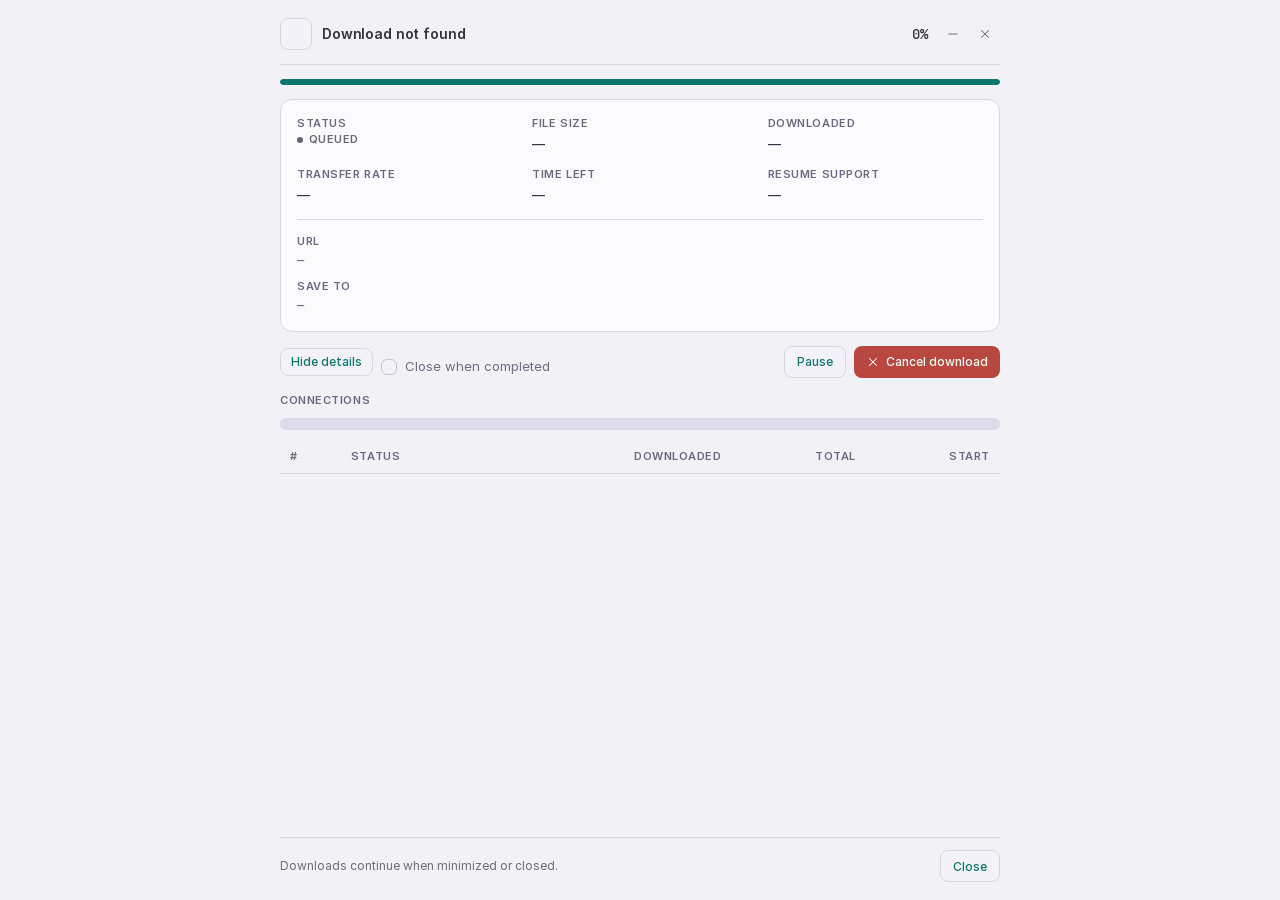
==== commit 19586f81: "Update styles for "Harbor Teal" theme and enhance uninstall script for icon removal - Changed accent" ====
--- a/ui/download.html
+++ b/ui/download.html
@@ -42,60 +42,75 @@
             <div class="progress-fill" id="dlw-progress"></div>
         </div>
 
-        <section class="dlw-summary" aria-label="Download summary">
-            <div class="dlw-stat">
-                <span class="dlw-label">Status</span>
-                <span class="dlw-value"><span class="status-pill status-queued" id="dlw-status-pill"><span id="dlw-status">Queued</span></span></span>
-            </div>
-            <div class="dlw-stat">
-                <span class="dlw-label">File size</span>
-                <span class="dlw-value" id="dlw-size">—</span>
-            </div>
-            <div class="dlw-stat">
-                <span class="dlw-label">Downloaded</span>
-                <span class="dlw-value" id="dlw-downloaded">—</span>
-            </div>
-            <div class="dlw-stat">
-                <span class="dlw-label">Transfer rate</span>
-                <span class="dlw-value" id="dlw-rate">—</span>
-            </div>
-            <div class="dlw-stat">
-                <span class="dlw-label">Time left</span>
-                <span class="dlw-value" id="dlw-eta">—</span>
-            </div>
-            <div class="dlw-stat">
-                <span class="dlw-label">Resume support</span>
-                <span class="dlw-value" id="dlw-resumable">—</span>
-            </div>
-        </section>
+        <div class="dlw-overview">
+            <section class="dlw-summary" aria-label="Download summary">
+                <div class="dlw-stat" data-tile="status">
+                    <span class="dlw-label">Status</span>
+                    <span class="dlw-value"><span class="status-pill status-queued" id="dlw-status-pill"><span id="dlw-status">Queued</span></span></span>
+                </div>
+                <div class="dlw-stat" data-tile="size">
+                    <span class="dlw-label">File size</span>
+                    <span class="dlw-value" id="dlw-size">—</span>
+                </div>
+                <div class="dlw-stat" data-tile="downloaded">
+                    <span class="dlw-label">Downloaded</span>
+                    <span class="dlw-value" id="dlw-downloaded">—</span>
+                </div>
+                <div class="dlw-stat" data-tile="rate">
+                    <span class="dlw-label">Transfer rate</span>
+                    <span class="dlw-value" id="dlw-rate">—</span>
+                </div>
+                <div class="dlw-stat" data-tile="eta">
+                    <span class="dlw-label">Time left</span>
+                    <span class="dlw-value" id="dlw-eta">—</span>
+                </div>
+                <div class="dlw-stat" data-tile="resumable">
+                    <span class="dlw-label">Resume support</span>
+                    <span class="dlw-value" id="dlw-resumable">—</span>
+                </div>
+            </section>
 
-        <section class="dlw-paths" aria-label="Download locations">
-            <div class="dlw-field">
-                <span class="dlw-label">URL</span>
-                <span class="dlw-value mono" id="dlw-url">—</span>
-            </div>
-            <div class="dlw-field">
-                <span class="dlw-label">Save to</span>
-                <span class="dlw-value mono" id="dlw-path">—</span>
-            </div>
-        </section>
+            <section class="dlw-paths" aria-label="Download locations">
+                <div class="dlw-field">
+                    <span class="dlw-label">URL</span>
+                    <span class="dlw-value mono" id="dlw-url">—</span>
+                </div>
+                <div class="dlw-field">
+                    <span class="dlw-label">Save to</span>
+                    <span class="dlw-value mono" id="dlw-path">—</span>
+                </div>
+            </section>
+        </div>
+
+        <div id="dlw-error" class="dlw-error" role="alert" hidden></div>
 
         <div class="dlw-controls">
             <div class="dlw-controls-left">
                 <button id="dlw-toggle-details" class="btn btn-secondary btn-sm" aria-expanded="true" aria-controls="dlw-connections">Hide details</button>
-                <label class="checkbox-label">
+                <label class="checkbox-label" id="dlw-close-when-done-label">
                     <input type="checkbox" id="dlw-close-when-done">
                     <span>Close when completed</span>
                 </label>
             </div>
             <div class="dlw-controls-right">
+                <button id="dlw-open-file" class="btn btn-primary" hidden>
+                    <svg viewBox="0 0 24 24" fill="none" stroke="currentColor" stroke-width="2" stroke-linecap="round" stroke-linejoin="round"><polygon points="5 3 19 12 5 21 5 3"></polygon></svg>
+                    Open file
+                </button>
+                <button id="dlw-open-folder" class="btn btn-secondary" hidden>
+                    <svg viewBox="0 0 24 24" fill="none" stroke="currentColor" stroke-width="2" stroke-linecap="round" stroke-linejoin="round"><path d="M20 20a2 2 0 0 0 2-2V8a2 2 0 0 0-2-2h-7.9a2 2 0 0 1-1.69-.9L9.6 3.9A2 2 0 0 0 7.93 3H4a2 2 0 0 0-2 2v13a2 2 0 0 0 2 2Z"></path></svg>
+                    Open folder
+                </button>
                 <button id="dlw-pause" class="btn btn-secondary">Pause</button>
-                <button id="dlw-cancel" class="btn btn-danger">Cancel download</button>
+                <button id="dlw-cancel" class="btn btn-danger">
+                    <svg viewBox="0 0 24 24" fill="none" stroke="currentColor" stroke-width="2" stroke-linecap="round" stroke-linejoin="round"><path d="M18 6 6 18"></path><path d="m6 6 12 12"></path></svg>
+                    Cancel download
+                </button>
             </div>
         </div>
 
         <section id="dlw-connections" class="dlw-connections" aria-label="Connection details">
-            <p class="dlw-caption">Start positions and download progress by connections</p>
+            <p class="dlw-caption" title="Start positions and download progress by connection">Connections</p>
             <div class="dlw-segbar" id="dlw-segbar" aria-hidden="true"></div>
             <table class="dlw-table">
                 <thead>
--- a/ui/styles.css
+++ b/ui/styles.css
@@ -1,6 +1,6 @@
 /* ==========================================================================
    Haul DM — "Iris" Design System
-   Inter + JetBrains Mono (bundled) · violet-iris accent · cool slate / cool mist
+   Inter + JetBrains Mono (bundled) · harbor-teal accent · cool slate / cool mist
    ========================================================================== */
 
 /* Fonts are bundled in ui/fonts so the app is fully offline — the previous
@@ -81,21 +81,21 @@
     --bg-elevated: #2b2a34;
     --bg-hover: rgba(255, 255, 255, 0.055);
 
-    /* Iris Accent — soft violet, distinctive from status colors */
-    --accent: #7b74e0;
-    --accent-hover: #6a62d0;
-    --accent-solid: #6159cc;
-    --accent-solid-hover: #5750bd;
-    --accent-subtle: rgba(123, 116, 224, 0.15);
-    --accent-text: #f4f3fc;
-    --accent-sidebar-active: #a8a2f2;
+    /* Harbor Teal — deep teal ink with a bright mint signal */
+    --accent: #2dd4bf;
+    --accent-hover: #5eead4;
+    --accent-solid: #0f766e;
+    --accent-solid-hover: #115e59;
+    --accent-subtle: rgba(45, 212, 191, 0.14);
+    --accent-text: #f0fdfa;
+    --accent-sidebar-active: #5eead4;
     --danger-solid: #b8483f;
     --danger-solid-hover: #a63c34;
 
     /* Semantic Status Colors */
-    --status-active: #857dee;
-    --status-active-bg: rgba(133, 125, 238, 0.13);
-    --status-active-text: #b3acf7;
+    --status-active: #2dd4bf;
+    --status-active-bg: rgba(45, 212, 191, 0.13);
+    --status-active-text: #5eead4;
     --status-success: #3fbf8f;
     --status-success-bg: rgba(63, 191, 143, 0.12);
     --status-success-text: #7ddfb7;
@@ -118,7 +118,7 @@
     /* Borders & Geometry — now with a soft, rounded shape language */
     --border-color: rgba(255, 255, 255, 0.09);
     --border-hover: rgba(255, 255, 255, 0.15);
-    --border-active: rgba(123, 116, 224, 0.45);
+    --border-active: rgba(45, 212, 191, 0.45);
     --radius-xs: 6px;
     --radius-sm: 8px;
     --radius-md: 12px;
@@ -142,7 +142,7 @@
     --kbd-bg: rgba(0, 0, 0, 0.28);
     --kbd-text: rgba(231, 232, 239, 0.72);
 
-    --metric-speed: #9fa4f5;
+    --metric-speed: #5eead4;
     --metric-eta: #9ba1af;
 
 
@@ -161,21 +161,21 @@
     --bg-elevated: #fbfbfd;
     --bg-hover: rgba(58, 52, 96, 0.05);
 
-    /* Iris Accent — same calm violet as dark, one brand color */
-    --accent: #6159cc;
-    --accent-hover: #524aba;
-    --accent-solid: #6159cc;
-    --accent-solid-hover: #524aba;
-    --accent-subtle: rgba(97, 89, 204, 0.11);
-    --accent-text: #f7f6fb;
-    --accent-sidebar-active: #524aba;
+    /* Harbor Teal — one brand colour, darkened for light surfaces */
+    --accent: #0f766e;
+    --accent-hover: #115e59;
+    --accent-solid: #0f766e;
+    --accent-solid-hover: #115e59;
+    --accent-subtle: rgba(15, 118, 110, 0.11);
+    --accent-text: #f0fdfa;
+    --accent-sidebar-active: #0f766e;
     --danger-solid: #b8483f;
     --danger-solid-hover: #a63c34;
 
     /* Semantic Status Colors */
-    --status-active: #6159cc;
-    --status-active-bg: rgba(97, 89, 204, 0.11);
-    --status-active-text: #4d45b3;
+    --status-active: #0f766e;
+    --status-active-bg: rgba(15, 118, 110, 0.11);
+    --status-active-text: #115e59;
     --status-success: #2e7d5b;
     --status-success-bg: rgba(46, 125, 91, 0.12);
     --status-success-text: #256a4c;
@@ -198,13 +198,13 @@
     /* Borders & Dividers */
     --border-color: #d8d6e2;
     --border-hover: #c6c3d5;
-    --border-active: rgba(97, 89, 204, 0.45);
+    --border-active: rgba(15, 118, 110, 0.45);
 
     /* Component & Control Tokens */
     --btn-secondary-bg: #f3f2f8;
     --btn-secondary-hover: #eae8f2;
     --btn-secondary-border: #d8d6e2;
-    --btn-secondary-text: #4d45b3;
+    --btn-secondary-text: #0f766e;
 
     --badge-bg: rgba(58, 52, 96, 0.07);
     --progress-track: #dedce8;
@@ -219,7 +219,7 @@
     --kbd-bg: rgba(58, 52, 96, 0.08);
     --kbd-text: #6f6c7e;
 
-    --metric-speed: #5d55c7;
+    --metric-speed: #0f766e;
     --metric-eta: #6f6c7e;
 
 }
@@ -378,34 +378,6 @@
     line-height: var(--lh-tight);
 }
 
-/* Speed / Status Pill */
-.topbar-metrics {
-    display: flex;
-    align-items: center;
-    gap: 8px;
-}
-
-.metric-pill {
-    display: flex;
-    align-items: center;
-    gap: 7px;
-    height: var(--control-h-sm);
-    padding: 0 10px;
-    border-radius: 999px;
-    background: var(--bg-card);
-    border: 1px solid var(--border-color);
-    font-family: var(--font-mono);
-    font-size: 11px;
-    font-weight: 500;
-    font-variant-numeric: tabular-nums;
-    color: var(--text-main);
-    white-space: nowrap;
-}
-
-.metric-pill-subtle {
-    color: var(--text-muted);
-}
-
 .metric-icon {
     width: var(--icon-sm);
     height: var(--icon-sm);
@@ -429,245 +401,9 @@
     box-shadow: 0 0 6px var(--status-success);
 }
 
-.topbar-actions {
-    display: flex;
-    align-items: center;
-    gap: 8px;
-    margin-left: auto;
-}
-
-/* ==========================================================================
-   Body & Sidebar
-   ========================================================================== */
-
-.app-body {
-    display: flex;
-    flex: 1;
-    overflow: hidden;
-}
-
-.sidebar {
-    width: 210px;
-    background: var(--bg-sidebar);
-    border-right: 1px solid var(--border-color);
-    display: flex;
-    flex-direction: column;
-    padding: 10px 10px;
-    overflow-y: auto;
-    overflow-x: hidden;
-    flex-shrink: 0;
-    transition: width 0.18s ease, padding 0.18s ease, background-color 0.15s ease, border-color 0.15s ease;
-}
-
-/* Sidebar header: brand identity + collapse toggle. This replaces the old
-   separate topbar brand row, so the top of the sidebar is never empty.
-   Layout: icon (+ toggle right) on line 1, full-width name + tagline below —
-   the name never has to fight the toggle for horizontal space. */
-.sidebar-header {
-    display: grid;
-    grid-template-columns: auto 1fr auto;
-    align-items: center;
-    gap: 8px;
-    padding: 6px 6px 12px;
-    margin-bottom: 4px;
-    border-bottom: 1px solid var(--border-color);
-}
-
-/* Promote the brand's children to header grid items */
-.sidebar-brand {
-    display: contents;
-}
-
-.sidebar-header .sidebar-toggle {
-    grid-column: 3;
-    grid-row: 1;
-    justify-self: end;
-}
-
-.sidebar-header .brand-icon {
-    grid-column: 1;
-    grid-row: 1;
-}
-
-.sidebar-header .brand-info {
-    grid-column: 2;
-    grid-row: 1;
-    min-width: 0;
-    overflow: hidden;
-    align-items: center;
-    text-align: center;
-}
-
-.sidebar-header .brand-icon {
-    width: 30px;
-    height: 30px;
-    border-radius: var(--radius-md);
-}
-
 .sidebar-header .brand-icon svg {
     width: var(--icon-md);
     height: var(--icon-md);
-}
-
-.sidebar-brand .brand-title {
-    white-space: nowrap;
-    overflow: hidden;
-    text-overflow: ellipsis;
-}
-
-.sidebar-toggle {
-    width: 24px;
-    height: 24px;
-    border: none;
-    border-radius: var(--radius-sm);
-    background: transparent;
-    color: var(--text-muted);
-    cursor: pointer;
-    display: flex;
-    align-items: center;
-    justify-content: center;
-    transition: var(--transition);
-}
-
-.sidebar-toggle:hover {
-    background: var(--bg-hover);
-    color: var(--text-main);
-}
-
-.sidebar-toggle svg {
-    width: var(--icon-sm);
-    height: var(--icon-sm);
-    transition: transform 0.18s ease;
-}
-
-.sidebar.collapsed .sidebar-toggle svg {
-    transform: rotate(180deg);
-}
-
-/* Collapsed = icon-only rail. Labels and counts hide, icons stay tappable,
-   tooltips (title attributes) carry the names. */
-.sidebar.collapsed {
-    width: 52px;
-    padding: 10px 6px;
-}
-
-.sidebar.collapsed .sidebar-header {
-    display: flex;
-    flex-direction: column;
-    justify-content: center;
-    gap: 4px;
-    padding-bottom: 10px;
-}
-
-.sidebar.collapsed .sidebar-brand {
-    display: flex;
-    justify-content: center;
-}
-
-.sidebar.collapsed .brand-info {
-    display: none;
-}
-
-.sidebar.collapsed .sidebar-section-title,
-.sidebar.collapsed .nav-label,
-.sidebar.collapsed .badge,
-.sidebar.collapsed .storage-label,
-.sidebar.collapsed .storage-path {
-    display: none;
-}
-
-.sidebar.collapsed .sidebar-section {
-    margin-bottom: 14px;
-}
-
-.sidebar.collapsed .nav-item {
-    justify-content: center;
-    padding: 8px 0;
-}
-
-.sidebar.collapsed .sidebar-footer {
-    margin-top: auto;
-    padding: 8px 2px;
-    justify-content: center;
-}
-
-.sidebar-section {
-    margin-bottom: 18px;
-}
-
-.sidebar-section-title {
-    font-size: 11px;
-    font-weight: 600;
-    text-transform: uppercase;
-    letter-spacing: 0.06em;
-    color: var(--text-dim);
-    padding: 10px 10px 6px;
-}
-
-.sidebar-nav {
-    display: flex;
-    flex-direction: column;
-    gap: 2px;
-}
-
-.nav-item {
-    display: flex;
-    align-items: center;
-    gap: 8px;
-    width: 100%;
-    min-height: 32px;
-    padding: 0 10px;
-    border-radius: var(--radius-sm);
-    border: none;
-    background: transparent;
-    color: var(--text-muted);
-    font-weight: 500;
-    font-size: 13px;
-    line-height: var(--lh-snug);
-    cursor: pointer;
-    text-align: left;
-    transition: var(--transition);
-}
-
-.nav-item:hover {
-    background: var(--bg-hover);
-    color: var(--text-main);
-}
-
-.nav-item.active {
-    background: var(--accent-subtle);
-    color: var(--accent-sidebar-active);
-    font-weight: 600;
-}
-
-.nav-icon {
-    width: var(--icon-sm);
-    height: var(--icon-sm);
-    flex-shrink: 0;
-    opacity: 0.8;
-}
-
-/* Category glyphs are monochrome: meaning comes from the shape, and the
-   sidebar keeps exactly one accent (the active row). */
-.cat-video,
-.cat-audio,
-.cat-archive,
-.cat-document,
-.cat-image,
-.cat-other {
-    color: inherit;
-}
-
-.nav-item.active .nav-icon {
-    opacity: 1;
-    color: inherit;
-}
-
-.nav-label {
-    flex: 1;
-    white-space: nowrap;
-    overflow: hidden;
-    text-overflow: ellipsis;
 }
 
 .badge {
@@ -688,67 +424,6 @@
     color: var(--accent-sidebar-active);
 }
 
-.badge-success {
-    background: var(--status-success-bg);
-    color: var(--status-success-text);
-}
-
-.badge-danger {
-    background: var(--status-danger-bg);
-    color: var(--status-danger-text);
-}
-
-.status-dot {
-    width: 6px;
-    height: 6px;
-    border-radius: 50%;
-    background: var(--accent);
-}
-
-.status-dot-active {
-    background: var(--status-active);
-    box-shadow: 0 0 6px var(--status-active);
-}
-
-/* Sidebar Footer */
-.sidebar-footer {
-    margin-top: auto;
-    padding: 10px;
-    border-radius: var(--radius-md);
-    background: var(--bg-card);
-    border: 1px solid var(--border-color);
-    display: flex;
-    align-items: center;
-    justify-content: space-between;
-    gap: 8px;
-}
-
-.storage-info {
-    overflow: hidden;
-}
-
-.storage-label {
-    font-size: 10px;
-    letter-spacing: 0.06em;
-    color: var(--text-dim);
-    text-transform: uppercase;
-    font-weight: 600;
-}
-
-.storage-path {
-    font-size: 11px;
-    font-family: var(--font-mono);
-    color: var(--text-muted);
-    white-space: nowrap;
-    overflow: hidden;
-    text-overflow: ellipsis;
-    cursor: pointer;
-}
-
-.storage-path:hover {
-    color: var(--text-main);
-}
-
 /* ==========================================================================
    Content Area & Toolbar
    ========================================================================== */
@@ -759,17 +434,6 @@
     flex-direction: column;
     overflow: hidden;
     background: var(--bg-base);
-}
-
-.content-toolbar {
-    display: flex;
-    align-items: center;
-    flex-wrap: wrap;
-    padding: 12px 18px;
-    border-bottom: 1px solid var(--border-color);
-    background: var(--bg-sidebar);
-    gap: 10px;
-    flex-shrink: 0;
 }
 
 .search-box {
@@ -838,21 +502,6 @@
     display: flex;
     align-items: center;
     gap: 12px;
-}
-
-.sort-selector {
-    display: inline-flex;
-    align-items: center;
-    gap: 8px;
-}
-
-.sort-selector label {
-    font-size: 11px;
-    font-weight: 500;
-    color: var(--text-muted);
-    white-space: nowrap;
-    user-select: none;
-    line-height: var(--lh-snug);
 }
 
 /* Custom Dropdown (Theme-Aware HTML Menu, Replaces native GTK select popup) */
@@ -1078,42 +727,6 @@
     margin-bottom: 20px;
 }
 
-/* ==========================================================================
-   Download Card (Clean, Simple, High-Density)
-   ========================================================================== */
-
-.download-card {
-    background: var(--bg-card);
-    border: 1px solid var(--border-color);
-    border-radius: var(--radius-md);
-    padding: 12px 16px;
-    display: flex;
-    flex-direction: column;
-    gap: 10px;
-    cursor: pointer;
-    transition: var(--transition);
-    box-shadow: var(--shadow-card);
-}
-
-.download-card:hover {
-    background: var(--bg-card-hover);
-    border-color: var(--border-hover);
-}
-
-[data-theme="light"] .download-card:hover {
-    box-shadow: 0 4px 14px rgba(58, 52, 96, 0.14);
-}
-
-.download-card.card-active {
-    border-color: var(--border-active);
-}
-
-.card-header {
-    display: flex;
-    align-items: center;
-    gap: 8px;
-}
-
 .file-type-icon {
     width: 32px;
     height: 32px;
@@ -1130,22 +743,6 @@
 .file-type-icon svg {
     width: 16px;
     height: 16px;
-}
-
-.card-title-group {
-    flex: 1;
-    min-width: 0;
-    display: flex;
-    flex-direction: column;
-    gap: 2px;
-}
-
-.file-name-row {
-    display: flex;
-    align-items: center;
-    gap: 8px;
-    min-width: 0;
-    overflow: hidden;
 }
 
 .file-name {
@@ -1209,11 +806,6 @@
     flex-shrink: 0;
 }
 
-/* The in-progress card already renders a live dot in its markup. */
-.status-pill .status-dot {
-    display: none;
-}
-
 .status-pill.status-in_progress {
     color: var(--status-active-text);
 }
@@ -1237,13 +829,6 @@
 
 .status-pill.status-cancelled {
     color: var(--text-dim);
-}
-
-/* Progress Bar */
-.progress-container {
-    display: flex;
-    flex-direction: column;
-    gap: 4px;
 }
 
 .progress-track {
@@ -1265,100 +850,21 @@
 }
 
 /* Progress carries the outcome colour, so a finished row does not look live. */
-.download-card.status-completed .progress-fill {
+.download-row.status-completed .progress-fill {
     background: var(--status-success);
 }
 
-.download-card.status-paused .progress-fill {
+.download-row.status-paused .progress-fill {
     background: var(--status-warning);
 }
 
-.download-card.status-failed .progress-fill {
+.download-row.status-failed .progress-fill {
     background: var(--status-danger);
 }
 
-.download-card.status-queued .progress-fill,
-.download-card.status-scheduled .progress-fill {
+.download-row.status-queued .progress-fill,
+.download-row.status-scheduled .progress-fill {
     background: var(--text-disabled);
-}
-
-/* Card Footer */
-.card-footer {
-    display: flex;
-    align-items: center;
-    justify-content: space-between;
-    gap: 8px;
-}
-
-.card-metrics {
-    display: flex;
-    align-items: center;
-    gap: 7px;
-    font-size: 12px;
-    font-weight: 500;
-    color: var(--text-muted);
-    font-family: var(--font-mono);
-    font-variant-numeric: tabular-nums;
-    flex-wrap: wrap;
-}
-
-.metric-divider {
-    color: var(--text-dim);
-    margin: 0 1px;
-}
-
-.metric-speed {
-    color: var(--metric-speed);
-    font-weight: 600;
-}
-
-.metric-size {
-    font-weight: 500;
-}
-
-.metric-percent {
-    order: -1;
-    color: var(--text-main);
-    font-weight: 600;
-}
-
-.metric-eta {
-    color: var(--metric-eta);
-    font-weight: 500;
-}
-
-.metric-checksum {
-    font-size: 11px;
-}
-.metric-checksum.verified {
-    color: var(--status-success);
-}
-.metric-checksum.mismatch {
-    color: var(--status-danger);
-}
-
-.card-actions {
-    display: flex;
-    align-items: center;
-    gap: 6px;
-    margin-left: auto;
-}
-
-.card-actions [data-action="delete"]:hover {
-    color: var(--status-danger-text);
-    background: var(--status-danger-bg);
-}
-
-.card-error-box {
-    padding: 6px 10px;
-    border-radius: var(--radius-sm);
-    background: var(--status-danger-bg);
-    font-size: 12px;
-    line-height: var(--lh-snug);
-    color: var(--status-danger-text);
-    word-break: break-all;
-    user-select: text;
-    cursor: text;
 }
 
 /* ==========================================================================
@@ -1856,8 +1362,12 @@
     min-height: 44px;
 }
 
-.setting-item > .btn {
-    justify-self: start;
+/* Compact controls sit on the same right edge as the sliders/inputs. */
+.setting-item > .btn,
+.setting-item > .custom-dropdown,
+.setting-item > input[type="checkbox"],
+.setting-item > .input-compact {
+    justify-self: end;
 }
 
 .setting-text {
@@ -2197,24 +1707,36 @@
     text-overflow: ellipsis;
 }
 
+.dlw-overview {
+    display: flex;
+    flex-direction: column;
+    gap: 16px;
+    padding: 16px;
+    border: 1px solid var(--border-color);
+    border-radius: var(--radius-md);
+    background: var(--bg-card);
+}
+
 .dlw-summary {
     display: grid;
     grid-template-columns: repeat(3, minmax(0, 1fr));
-    gap: 12px 20px;
+    gap: 14px 20px;
 }
 
 .dlw-stat,
 .dlw-field {
     display: flex;
     flex-direction: column;
-    gap: 2px;
+    gap: 3px;
     min-width: 0;
 }
 
 .dlw-paths {
     display: flex;
     flex-direction: column;
-    gap: 8px;
+    gap: 10px;
+    padding-top: 14px;
+    border-top: 1px solid var(--border-color);
 }
 
 @media (max-width: 560px) {
@@ -2224,9 +1746,11 @@
 }
 
 .dlw-label {
-    font-size: 12px;
-    font-weight: 500;
+    font-size: 11px;
+    font-weight: 600;
     line-height: var(--lh-snug);
+    letter-spacing: 0.05em;
+    text-transform: uppercase;
     color: var(--text-dim);
 }
 
@@ -2236,6 +1760,7 @@
     white-space: nowrap;
     text-overflow: ellipsis;
     font-size: 13px;
+    font-weight: 500;
     line-height: var(--lh-snug);
     color: var(--text-main);
 }
@@ -2248,12 +1773,53 @@
     cursor: text;
 }
 
+.dlw-paths .dlw-value.mono {
+    white-space: normal;
+    overflow: visible;
+    text-overflow: clip;
+    overflow-wrap: anywhere;
+}
+
 .dlw-value .status-pill {
     width: fit-content;
 }
 
 .dlw-progress {
     flex-shrink: 0;
+}
+
+/* Progress and connection fills follow the outcome colour, matching the
+   main table (completed = green, failed = red, paused = amber). */
+.dlw-body[data-status="completed"] .dlw-progress .progress-fill,
+.dlw-body[data-status="completed"] .dlw-seg-fill {
+    background: var(--status-success);
+}
+
+.dlw-body[data-status="paused"] .dlw-progress .progress-fill,
+.dlw-body[data-status="paused"] .dlw-seg-fill {
+    background: var(--status-warning);
+}
+
+.dlw-body[data-status="failed"] .dlw-progress .progress-fill,
+.dlw-body[data-status="failed"] .dlw-seg-fill {
+    background: var(--status-danger);
+}
+
+.dlw-body[data-status="queued"] .dlw-progress .progress-fill,
+.dlw-body[data-status="scheduled"] .dlw-progress .progress-fill,
+.dlw-body[data-status="cancelled"] .dlw-progress .progress-fill {
+    background: var(--text-disabled);
+}
+
+.dlw-error {
+    padding: 9px 12px;
+    border: 1px solid var(--status-danger-bg);
+    border-radius: var(--radius-sm);
+    background: var(--status-danger-bg);
+    color: var(--status-danger-text);
+    font-size: 12px;
+    line-height: var(--lh-snug);
+    overflow-wrap: anywhere;
 }
 
 .dlw-controls {
@@ -2268,19 +1834,22 @@
 .dlw-controls-right {
     display: flex;
     align-items: center;
+    gap: 8px;
+    flex-wrap: wrap;
+}
+
+.dlw-connections {
+    display: flex;
+    flex-direction: column;
     gap: 10px;
-    flex-wrap: wrap;
-}
-
-.dlw-connections {
-    display: flex;
-    flex-direction: column;
-    gap: 10px;
 }
 
 .dlw-caption {
-    font-size: 12px;
-    color: var(--text-muted);
+    font-size: 11px;
+    font-weight: 600;
+    letter-spacing: 0.05em;
+    text-transform: uppercase;
+    color: var(--text-dim);
     text-align: left;
 }
 
@@ -2352,6 +1921,14 @@
     color: var(--status-success-text);
 }
 
+.dlw-conn-status.is-failed {
+    color: var(--status-danger-text);
+}
+
+.dlw-conn-status.is-paused {
+    color: var(--status-warning-text);
+}
+
 .dlw-footer {
     margin-top: auto;
     display: flex;
@@ -2367,3 +1944,446 @@
     color: var(--text-muted);
 }
 
+
+/* ==========================================================================
+   Option A layout — command bar, filter bar, downloads table, status bar
+   ========================================================================== */
+
+.commandbar {
+    flex-shrink: 0;
+    display: flex;
+    align-items: center;
+    flex-wrap: wrap;
+    gap: 10px;
+    min-height: 60px;
+    padding: 10px 18px;
+    background: var(--bg-sidebar);
+    border-bottom: 1px solid var(--border-color);
+}
+
+.commandbar-brand {
+    display: flex;
+    align-items: center;
+    gap: 9px;
+    margin-right: 4px;
+    flex-shrink: 0;
+}
+
+.commandbar-brand .brand-icon {
+    width: 30px;
+    height: 30px;
+    border-radius: var(--radius-sm);
+}
+
+.commandbar-brand .brand-icon svg {
+    width: var(--icon-md);
+    height: var(--icon-md);
+}
+
+.commandbar-brand .brand-title {
+    font-size: 14px;
+    font-weight: 600;
+    letter-spacing: -0.015em;
+}
+
+.commandbar .search-box {
+    flex: 1 1 320px;
+    max-width: 560px;
+    min-width: 180px;
+    margin-left: 6px;
+}
+
+.commandbar-actions {
+    margin-left: auto;
+    display: flex;
+    align-items: center;
+    gap: 8px;
+}
+
+.commandbar #label-pause-all {
+    display: inline;
+}
+
+.commandbar #btn-pause-all {
+    width: auto;
+    padding: 0 12px;
+}
+
+.filterbar {
+    flex-shrink: 0;
+    display: flex;
+    align-items: center;
+    flex-wrap: wrap;
+    gap: 10px;
+    padding: 9px 18px;
+    border-bottom: 1px solid var(--border-color);
+    background: var(--bg-base);
+}
+
+.status-filters {
+    display: flex;
+    align-items: center;
+    flex-wrap: wrap;
+    gap: 2px;
+    padding: 3px;
+    border: 1px solid var(--border-color);
+    border-radius: var(--radius-sm);
+    background: var(--bg-input);
+}
+
+.status-filter {
+    height: 28px;
+    padding: 0 9px;
+    display: inline-flex;
+    align-items: center;
+    gap: 6px;
+    border: none;
+    border-radius: var(--radius-xs);
+    background: transparent;
+    color: var(--text-muted);
+    font: 500 11px/1 var(--font-sans);
+    white-space: nowrap;
+    cursor: pointer;
+    transition: var(--transition);
+}
+
+.status-filter:hover {
+    background: var(--bg-hover);
+    color: var(--text-main);
+}
+
+.status-filter.active {
+    background: var(--bg-card);
+    color: var(--text-main);
+    box-shadow: 0 1px 2px rgba(0, 0, 0, 0.2);
+}
+
+.filter-count {
+    min-width: 18px;
+    padding: 1px 5px;
+    border-radius: 999px;
+    background: var(--badge-bg);
+    color: var(--text-dim);
+    font: 500 10px/1.4 var(--font-mono);
+    font-variant-numeric: tabular-nums;
+    text-align: center;
+}
+
+.status-filter.active .filter-count {
+    background: var(--accent-subtle);
+    color: var(--accent-sidebar-active);
+}
+
+.filterbar-right {
+    margin-left: auto;
+    display: flex;
+    align-items: center;
+    flex-wrap: wrap;
+    gap: 6px;
+}
+
+.filter-chip {
+    height: 28px;
+    padding: 0 9px;
+    border-radius: var(--radius-xs);
+    font-size: 11px;
+    background: var(--bg-card);
+    border: 1px solid var(--border-color);
+    color: var(--text-muted);
+    gap: 6px;
+}
+
+.filter-chip:hover {
+    background: var(--bg-card-hover);
+    border-color: var(--border-hover);
+    color: var(--text-main);
+}
+
+.filter-chip .filter-icon {
+    width: 12px;
+    height: 12px;
+    color: var(--text-dim);
+}
+
+.filter-chip .custom-dropdown-chevron {
+    width: 12px;
+    height: 12px;
+}
+
+.content-area .downloads-table {
+    flex: 1;
+    min-height: 0;
+    display: flex;
+    flex-direction: column;
+}
+
+.table-head,
+.download-row {
+    display: grid;
+    grid-template-columns: minmax(220px, 1.6fr) 110px 82px minmax(150px, 1fr) 130px 150px;
+    gap: 12px;
+    align-items: center;
+    padding: 0 18px;
+}
+
+.table-head {
+    flex-shrink: 0;
+    height: 36px;
+    border-bottom: 1px solid var(--border-color);
+    color: var(--text-dim);
+    font-size: 10px;
+    font-weight: 600;
+    letter-spacing: 0.06em;
+    text-transform: uppercase;
+}
+
+.downloads-container {
+    flex: 1;
+    min-height: 0;
+    overflow-y: auto;
+    padding: 0;
+    display: flex;
+    flex-direction: column;
+    gap: 0;
+}
+
+.download-row {
+    min-height: 58px;
+    border-bottom: 1px solid var(--border-color);
+    cursor: pointer;
+}
+
+.download-row:hover {
+    background: rgba(255, 255, 255, 0.025);
+}
+
+.row-name {
+    display: flex;
+    align-items: center;
+    gap: 10px;
+    min-width: 0;
+}
+
+.row-name .file-type-icon {
+    flex-shrink: 0;
+}
+
+.namewrap {
+    display: flex;
+    flex-direction: column;
+    gap: 1px;
+    min-width: 0;
+}
+
+.download-row .file-name {
+    font-size: 13px;
+    font-weight: 600;
+    line-height: var(--lh-tight);
+    letter-spacing: -0.005em;
+}
+
+.row-status {
+    display: flex;
+    align-items: center;
+    min-width: 0;
+}
+
+.row-status .status-pill {
+    font-size: 10px;
+}
+
+.row-size {
+    color: var(--text-muted);
+    font: 400 12px/1 var(--font-mono);
+    font-variant-numeric: tabular-nums;
+    white-space: nowrap;
+}
+
+.row-progress {
+    display: flex;
+    align-items: center;
+    gap: 8px;
+    min-width: 0;
+}
+
+.row-progress .progress-track {
+    flex: 1;
+    height: 6px;
+}
+
+.row-percent {
+    min-width: 34px;
+    text-align: right;
+    color: var(--text-main);
+    font: 600 11px/1 var(--font-mono);
+    font-variant-numeric: tabular-nums;
+}
+
+.row-speed {
+    display: flex;
+    flex-direction: column;
+    gap: 1px;
+    min-width: 0;
+    overflow: hidden;
+    font-family: var(--font-mono);
+    white-space: nowrap;
+}
+
+.row-speed-main {
+    color: var(--metric-speed);
+    font-size: 11px;
+    font-weight: 600;
+}
+
+.row-speed-sub,
+.row-speed-note {
+    color: var(--text-dim);
+    font-size: 10px;
+    overflow: hidden;
+    text-overflow: ellipsis;
+}
+
+.row-checksum {
+    font-size: 10px;
+    font-weight: 500;
+}
+
+.row-checksum.ok {
+    color: var(--status-success-text);
+}
+
+.row-checksum.bad {
+    color: var(--status-danger-text);
+}
+
+.row-error {
+    display: block;
+    overflow: hidden;
+    color: var(--status-danger-text);
+    font-size: 10px;
+    text-overflow: ellipsis;
+}
+
+.row-actions {
+    display: flex;
+    align-items: center;
+    justify-content: flex-end;
+    gap: 2px;
+}
+
+.row-actions .btn {
+    flex-shrink: 0;
+}
+
+.row-actions .row-danger:hover {
+    background: var(--status-danger-bg);
+    color: var(--status-danger-text);
+}
+
+.statusbar {
+    flex-shrink: 0;
+    height: 30px;
+    display: flex;
+    align-items: center;
+    gap: 12px;
+    padding: 0 18px;
+    border-top: 1px solid var(--border-color);
+    background: var(--bg-sidebar);
+    color: var(--text-dim);
+    font: 400 11px/1 var(--font-mono);
+    white-space: nowrap;
+}
+
+.status-metric {
+    display: flex;
+    align-items: center;
+    gap: 6px;
+    color: var(--text-muted);
+}
+
+.status-metric .metric-icon {
+    width: var(--icon-sm);
+    height: var(--icon-sm);
+    color: var(--text-dim);
+}
+
+.status-metric .metric-value {
+    color: var(--text-main);
+    font-weight: 600;
+}
+
+.status-spacer {
+    flex: 1;
+}
+
+.status-folder {
+    width: 24px;
+    height: 24px;
+    display: flex;
+    align-items: center;
+    justify-content: center;
+    padding: 0;
+    border: none;
+    border-radius: var(--radius-xs);
+    background: transparent;
+    color: var(--text-dim);
+    cursor: pointer;
+    transition: var(--transition);
+}
+
+.status-folder:hover {
+    background: var(--bg-hover);
+    color: var(--text-main);
+}
+
+.status-folder svg {
+    width: var(--icon-sm);
+    height: var(--icon-sm);
+}
+
+#status-totals {
+    color: var(--text-muted);
+}
+
+@media (max-width: 1100px) {
+    .table-head,
+    .download-row {
+        grid-template-columns: minmax(200px, 1.5fr) 100px minmax(130px, 1fr) 120px 150px;
+    }
+    .col-size,
+    .row-size {
+        display: none;
+    }
+    .commandbar #label-pause-all {
+        display: none;
+    }
+    .commandbar #btn-pause-all {
+        width: var(--control-h);
+        padding: 0;
+    }
+}
+
+@media (max-width: 900px) {
+    .table-head,
+    .download-row {
+        grid-template-columns: minmax(180px, 1fr) 100px minmax(120px, 1fr) 150px;
+    }
+    .col-speed,
+    .row-speed {
+        display: none;
+    }
+    .commandbar .search-box {
+        flex-basis: 180px;
+    }
+}
+
+@media (max-width: 720px) {
+    .table-head,
+    .download-row {
+        grid-template-columns: minmax(160px, 1fr) minmax(120px, 1fr) 150px;
+    }
+    .row-status,
+    .table-head span:nth-child(2) {
+        display: none;
+    }
+}
